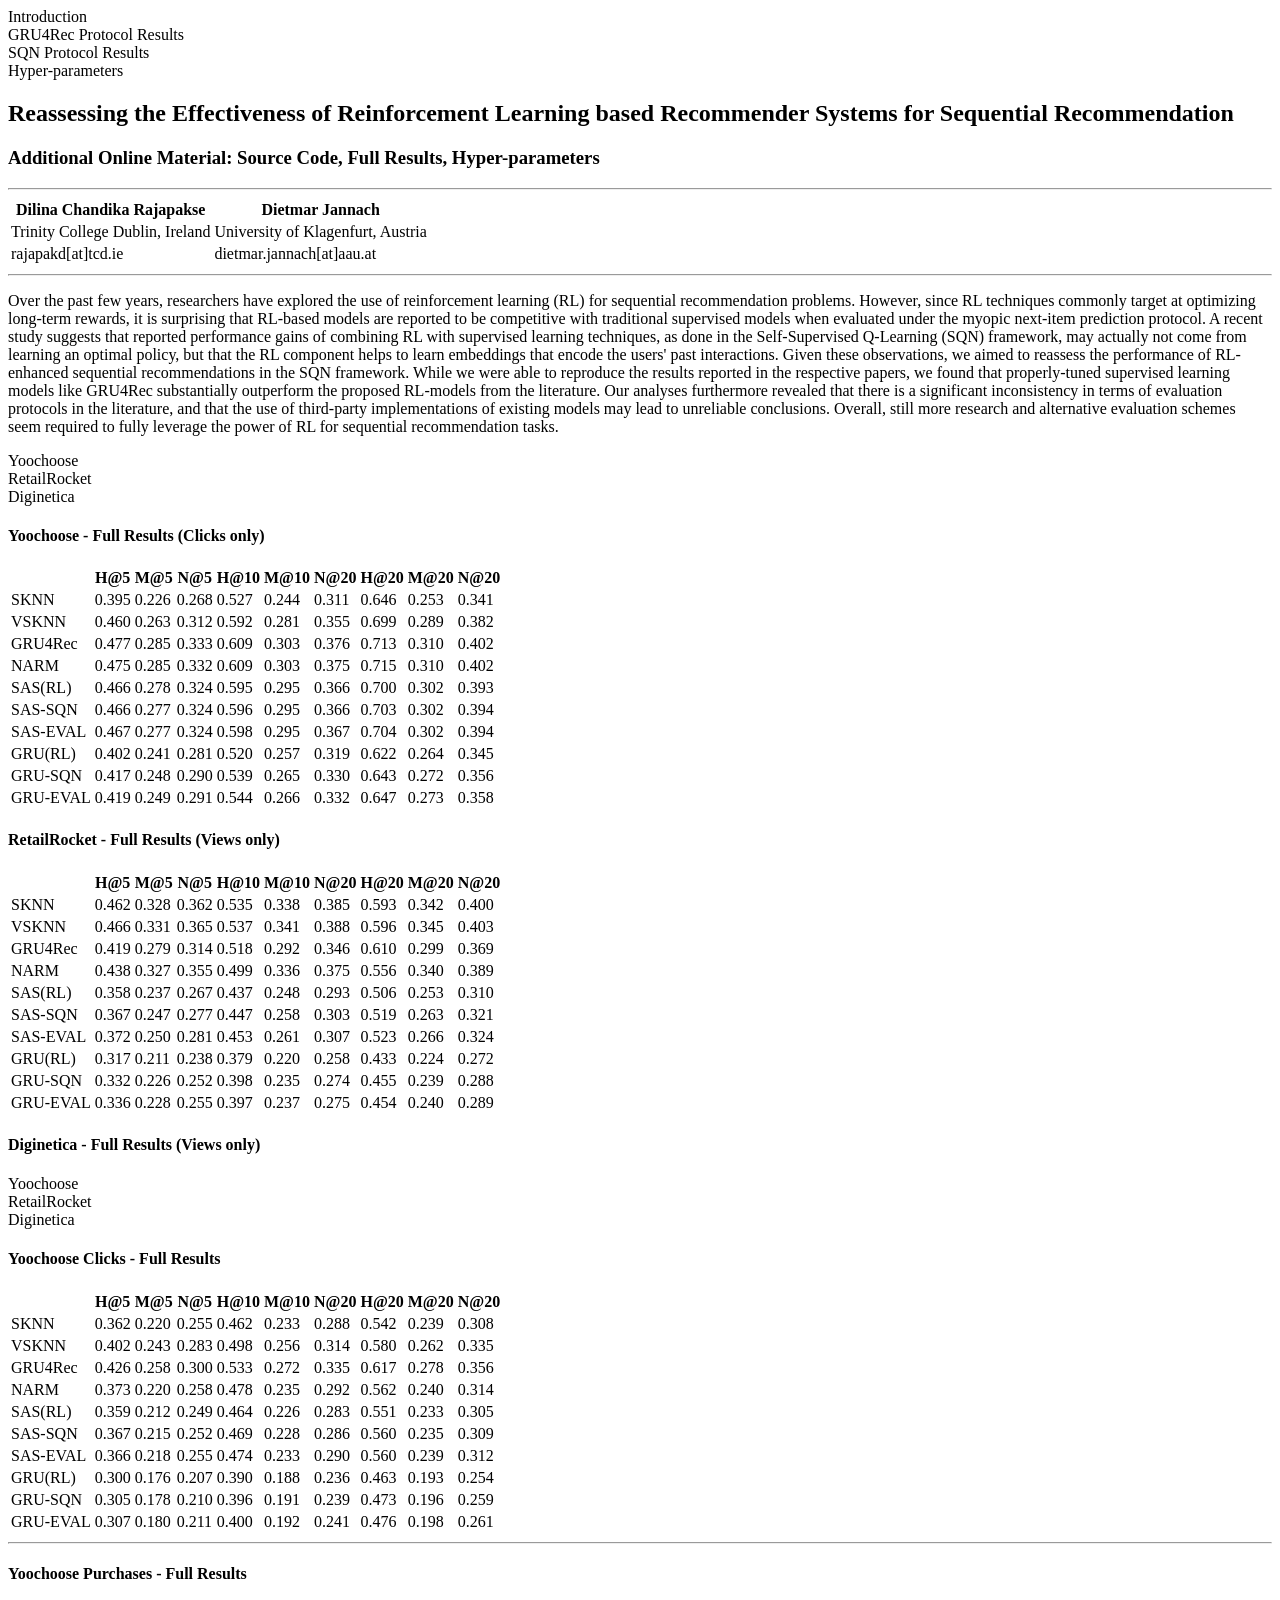
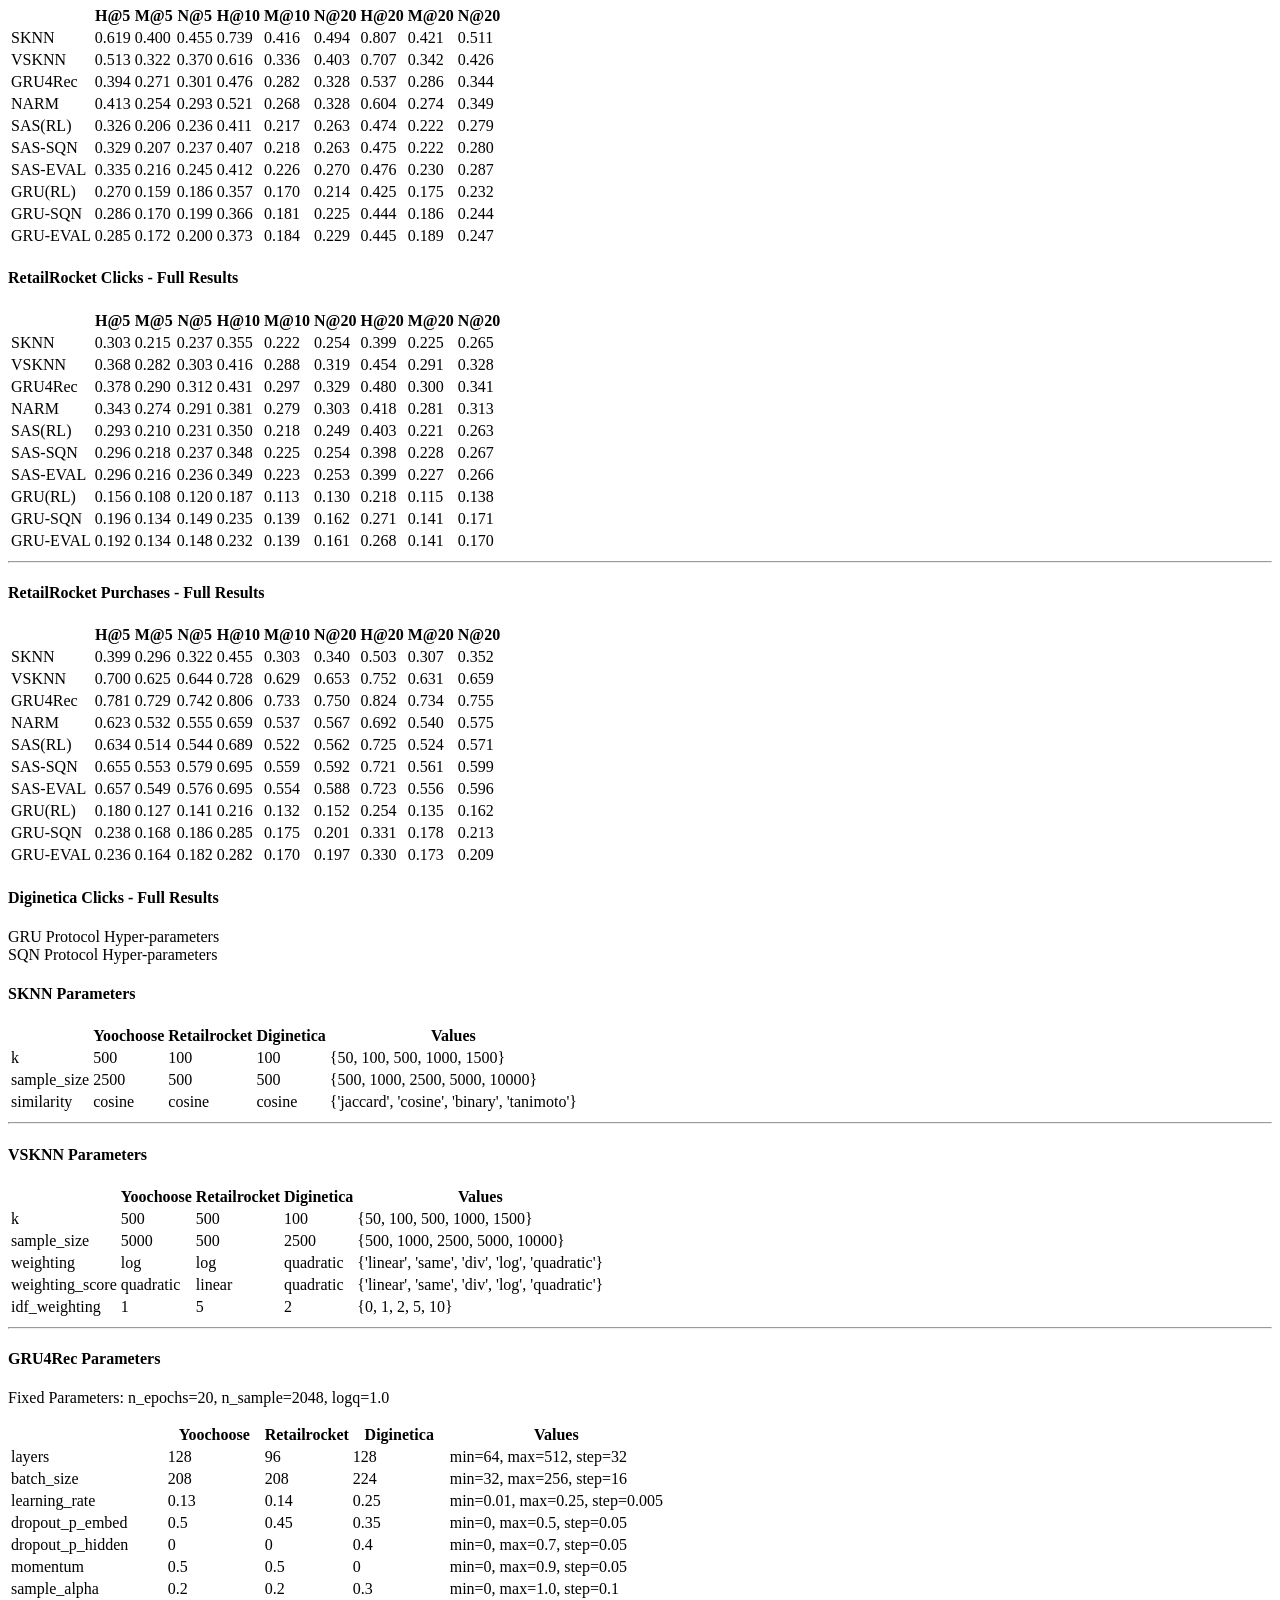
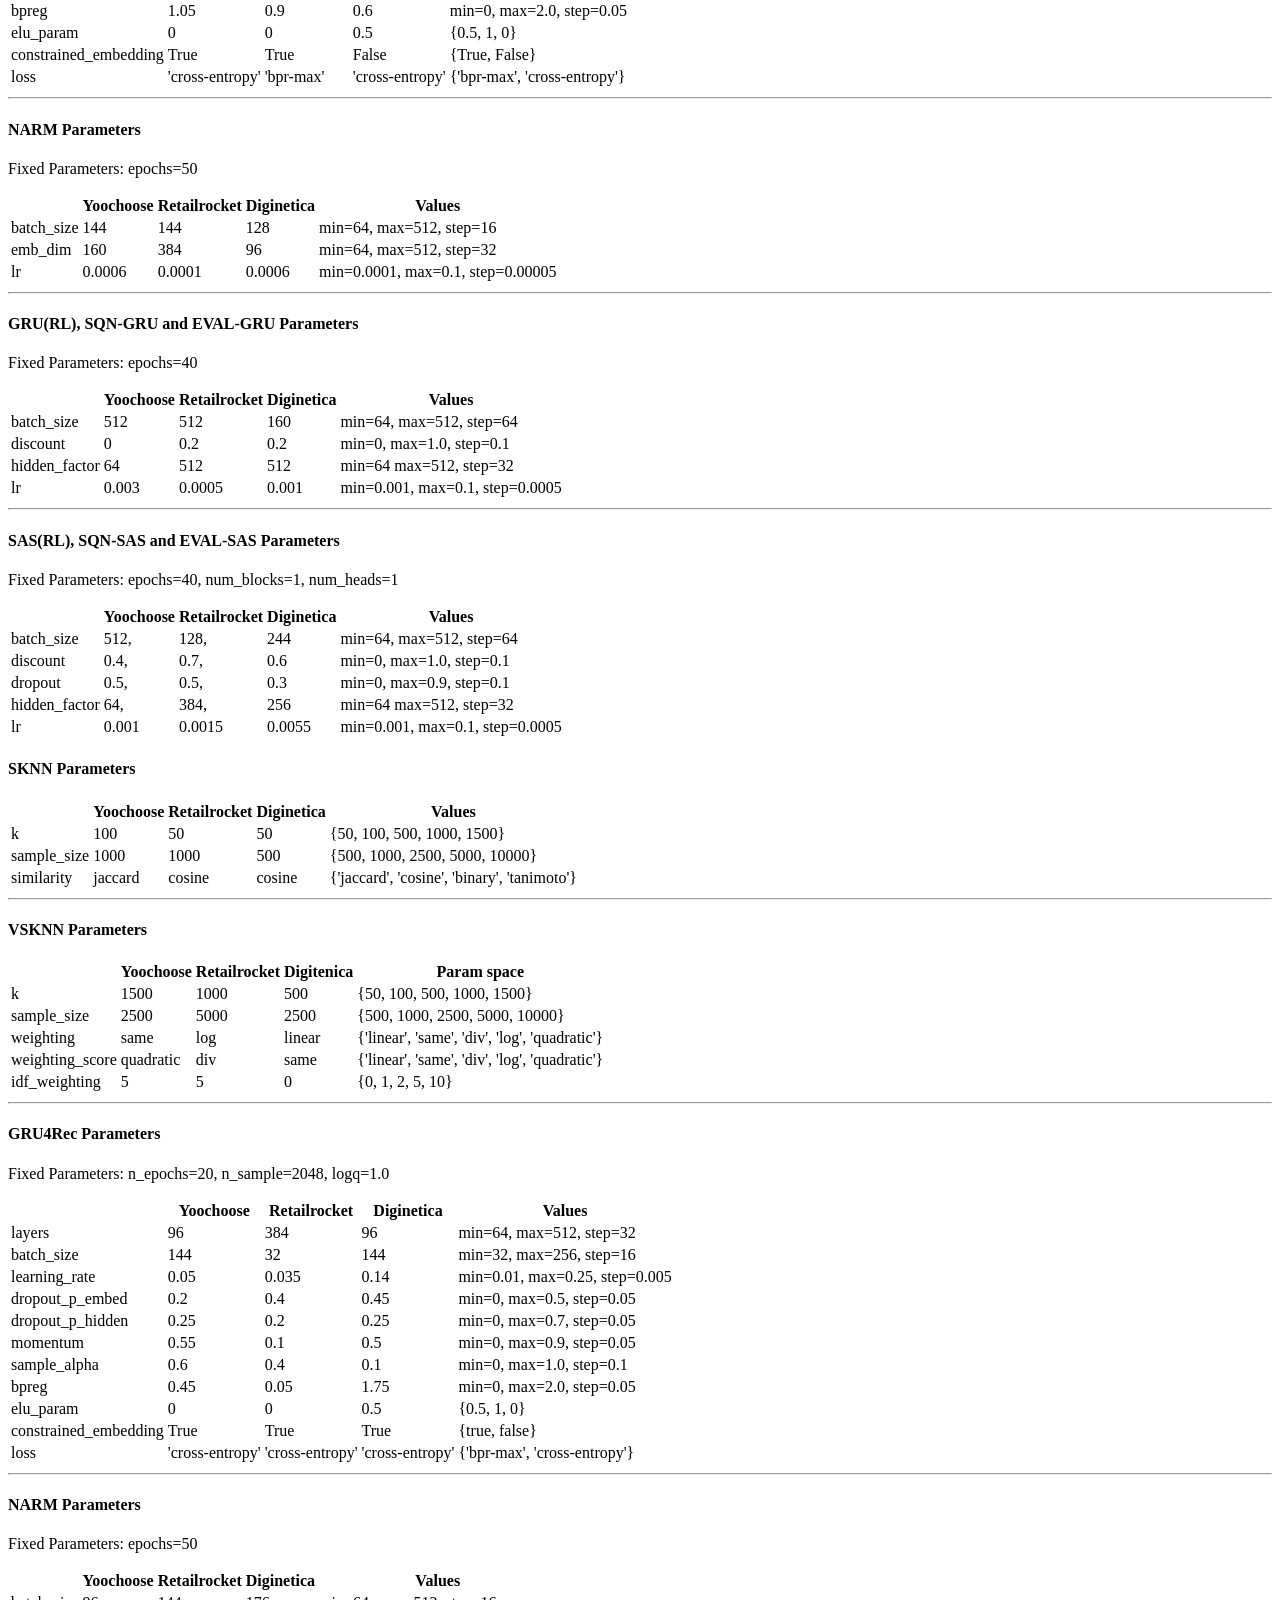
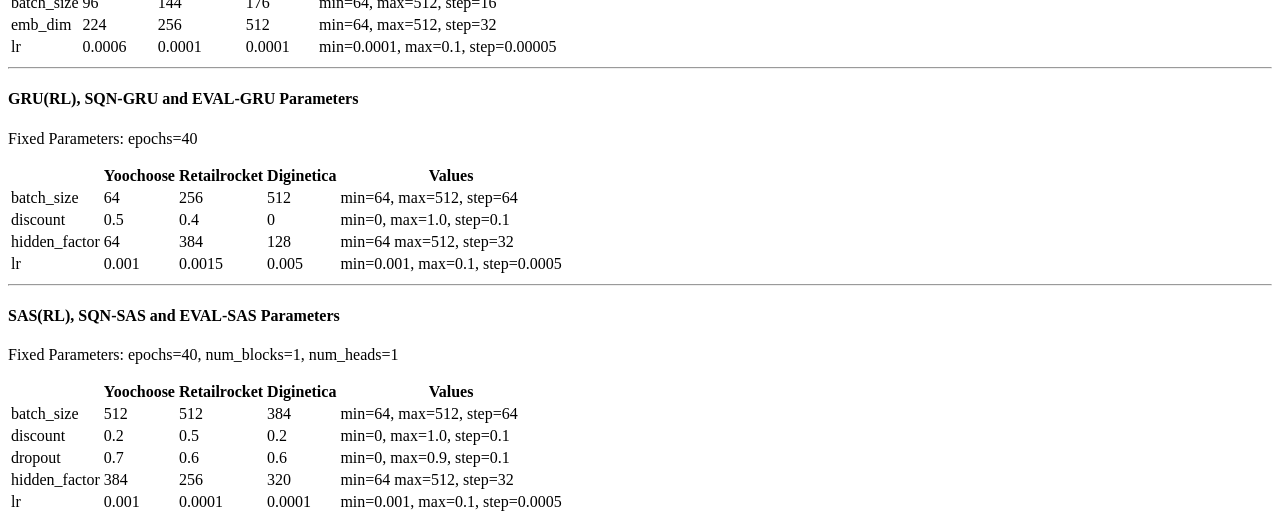
==== docs/index.html @ 5337a905 "update to webpage" ====
<!DOCTYPE html>
<html lang="en">
<head>
    <meta charset="UTF-8">
    <meta name="viewport" content="width=device-width, initial-scale=1.0">
    <title>SIGIR 2025 - Additional Online Material</title>
    <link rel="stylesheet" href="css/styles.css">
    <style>
        
    </style>
</head>
<body>
    <div class="parent-tab">
        <div class="parent-tablink active" onclick="openParentTab(event, 'intro')">Introduction</div>
        <div class="parent-tablink" onclick="openParentTab(event, 'gru-results')">GRU4Rec Protocol Results</div>
        <div class="parent-tablink" onclick="openParentTab(event, 'sqn-results')">SQN Protocol Results</div>
        <div class="parent-tablink" onclick="openParentTab(event, 'hyper-params')">Hyper-parameters</div>
    </div>


    <div id="intro" class="content active">
        <h2 class="paper-title">Reassessing the Effectiveness of Reinforcement Learning based Recommender Systems for Sequential Recommendation</h2>
        
        <h3 class="sub-title">
            Additional Online Material: Source Code, Full Results, Hyper-parameters
        </h3>

        <hr>

        <table class="auth"><thead>
            <tr>
            <th class="auth-name">Dilina Chandika Rajapakse</th>
            <th class="auth-name">Dietmar Jannach</th>
            </tr></thead>
        <tbody>
            <tr>
            <td class="auth-uni">Trinity College Dublin, Ireland</td>
            <td class="auth-uni">University of Klagenfurt, Austria</td>
            </tr>
            <tr>
            <td class="auth-em">rajapakd[at]tcd.ie</td>
            <td class="auth-em">dietmar.jannach[at]aau.at</td>
            </tr>
        </tbody>
        </table>

        <hr>

        <p class="abstract">
            Over the past few years, researchers have explored the use of reinforcement learning (RL) for sequential recommendation problems. However, since RL techniques commonly target at optimizing long-term rewards, it is surprising that RL-based models are reported to be competitive with traditional supervised models when evaluated under the myopic next-item prediction protocol. A recent study suggests that reported performance gains of combining RL with supervised learning techniques, as done in the Self-Supervised Q-Learning (SQN) framework, may actually not come from learning an optimal policy, but that the RL component helps to learn embeddings that encode the users' past interactions. Given these observations, we aimed to reassess the performance of RL-enhanced sequential recommendations in the SQN framework. While we were able to reproduce the results reported in the respective papers, we found that properly-tuned supervised learning models like GRU4Rec substantially outperform the proposed RL-models from the literature. Our analyses furthermore revealed that there is a significant inconsistency in terms of evaluation protocols in the literature, and that the use of third-party implementations of existing models may lead to unreliable conclusions. Overall, still more research and alternative evaluation schemes seem required to fully leverage the power of RL for sequential recommendation tasks.
        </p>
    </div>

    <div id="gru-results" class="content">
        <div class="tab">
            <div class="tablink active" onclick="openTab(event, 'tbl-rc15-gru')">Yoochoose</div>
            <div class="tablink" onclick="openTab(event, 'tbl-retail-gru')">RetailRocket</div>
            <div class="tablink" onclick="openTab(event, 'tbl-digi-gru')">Diginetica</div>
        </div>
        
        <div id="tbl-rc15-gru" class="sub-content active">
            <h4>Yoochoose - Full Results (Clicks only)</h4>
            <table class="res"><thead><tr><th></th><th>H@5</th><th>M@5</th><th>N@5</th><th>H@10</th><th>M@10</th><th>N@20</th><th>H@20</th><th>M@20</th><th>N@20</th></tr></thead><tbody><tr><td>SKNN</td><td>0.395</td><td>0.226</td><td>0.268</td><td>0.527</td><td>0.244</td><td>0.311</td><td>0.646</td><td>0.253</td><td>0.341</td></tr><tr><td>VSKNN</td><td>0.460</td><td>0.263</td><td>0.312</td><td>0.592</td><td>0.281</td><td>0.355</td><td>0.699</td><td>0.289</td><td>0.382</td></tr><tr><td>GRU4Rec</td><td>0.477</td><td>0.285</td><td>0.333</td><td>0.609</td><td>0.303</td><td>0.376</td><td>0.713</td><td>0.310</td><td>0.402</td></tr><tr><td>NARM</td><td>0.475</td><td>0.285</td><td>0.332</td><td>0.609</td><td>0.303</td><td>0.375</td><td>0.715</td><td>0.310</td><td>0.402</td></tr><tr><td>SAS(RL)</td><td>0.466</td><td>0.278</td><td>0.324</td><td>0.595</td><td>0.295</td><td>0.366</td><td>0.700</td><td>0.302</td><td>0.393</td></tr>
                <tr><td>SAS-SQN</td><td>0.466</td><td>0.277</td><td>0.324</td><td>0.596</td><td>0.295</td><td>0.366</td><td>0.703</td><td>0.302</td><td>0.394</td></tr><tr><td>SAS-EVAL</td><td>0.467</td><td>0.277</td><td>0.324</td><td>0.598</td><td>0.295</td><td>0.367</td><td>0.704</td><td>0.302</td><td>0.394</td></tr><tr><td>GRU(RL)</td><td>0.402</td><td>0.241</td><td>0.281</td><td>0.520</td><td>0.257</td><td>0.319</td><td>0.622</td><td>0.264</td><td>0.345</td></tr><tr><td>GRU-SQN</td><td>0.417</td><td>0.248</td><td>0.290</td><td>0.539</td><td>0.265</td><td>0.330</td><td>0.643</td><td>0.272</td><td>0.356</td></tr><tr><td>GRU-EVAL</td><td>0.419</td><td>0.249</td><td>0.291</td><td>0.544</td><td>0.266</td><td>0.332</td><td>0.647</td><td>0.273</td><td>0.358</td></tr></tbody></table>
        </div>
        
        <div id="tbl-retail-gru" class="sub-content">
            <h4>RetailRocket - Full Results (Views only)</h4>
            <table class="res"><thead><tr><th></th><th>H@5</th><th>M@5</th><th>N@5</th><th>H@10</th><th>M@10</th><th>N@20</th><th>H@20</th><th>M@20</th><th>N@20</th></tr></thead><tbody><tr><td>SKNN</td><td>0.462</td><td>0.328</td><td>0.362</td><td>0.535</td><td>0.338</td><td>0.385</td><td>0.593</td><td>0.342</td><td>0.400</td></tr><tr><td>VSKNN</td><td>0.466</td><td>0.331</td><td>0.365</td><td>0.537</td><td>0.341</td><td>0.388</td><td>0.596</td><td>0.345</td><td>0.403</td></tr><tr><td>GRU4Rec</td><td>0.419</td><td>0.279</td><td>0.314</td><td>0.518</td><td>0.292</td><td>0.346</td><td>0.610</td><td>0.299</td><td>0.369</td></tr><tr><td>NARM</td><td>0.438</td><td>0.327</td><td>0.355</td><td>0.499</td><td>0.336</td><td>0.375</td><td>0.556</td><td>0.340</td><td>0.389</td></tr><tr><td>SAS(RL)</td><td>0.358</td><td>0.237</td><td>0.267</td><td>0.437</td><td>0.248</td><td>0.293</td><td>0.506</td><td>0.253</td><td>0.310</td></tr>
                <tr><td>SAS-SQN</td><td>0.367</td><td>0.247</td><td>0.277</td><td>0.447</td><td>0.258</td><td>0.303</td><td>0.519</td><td>0.263</td><td>0.321</td></tr><tr><td>SAS-EVAL</td><td>0.372</td><td>0.250</td><td>0.281</td><td>0.453</td><td>0.261</td><td>0.307</td><td>0.523</td><td>0.266</td><td>0.324</td></tr><tr><td>GRU(RL)</td><td>0.317</td><td>0.211</td><td>0.238</td><td>0.379</td><td>0.220</td><td>0.258</td><td>0.433</td><td>0.224</td><td>0.272</td></tr><tr><td>GRU-SQN</td><td>0.332</td><td>0.226</td><td>0.252</td><td>0.398</td><td>0.235</td><td>0.274</td><td>0.455</td><td>0.239</td><td>0.288</td></tr><tr><td>GRU-EVAL</td><td>0.336</td><td>0.228</td><td>0.255</td><td>0.397</td><td>0.237</td><td>0.275</td><td>0.454</td><td>0.240</td><td>0.289</td></tr></tbody></table>
        </div>

        <div id="tbl-digi-gru" class="sub-content">
            <h4>Diginetica - Full Results (Views only)</h4>
        </div>
    </div>

    <div id="sqn-results" class="content">
        <div class="tab">
            <div class="tablink active" onclick="openTab(event, 'tbl-rc15-sqn')">Yoochoose</div>
            <div class="tablink" onclick="openTab(event, 'tbl-retail-sqn')">RetailRocket</div>
            <div class="tablink" onclick="openTab(event, 'tbl-digi-sqn')">Diginetica</div>
        </div>
        
        <div id="tbl-rc15-sqn" class="sub-content active">
            <h4>Yoochoose Clicks - Full Results</h4>
            <table class="res"><thead><tr><th></th><th>H@5</th><th>M@5</th><th>N@5</th><th>H@10</th><th>M@10</th><th>N@20</th><th>H@20</th><th>M@20</th><th>N@20</th></tr></thead><tbody><tr><td>SKNN</td><td>0.362</td><td>0.220</td><td>0.255</td><td>0.462</td><td>0.233</td><td>0.288</td><td>0.542</td><td>0.239</td><td>0.308</td></tr><tr><td>VSKNN</td><td>0.402</td><td>0.243</td><td>0.283</td><td>0.498</td><td>0.256</td><td>0.314</td><td>0.580</td><td>0.262</td><td>0.335</td></tr><tr><td>GRU4Rec</td><td>0.426</td><td>0.258</td><td>0.300</td><td>0.533</td><td>0.272</td><td>0.335</td><td>0.617</td><td>0.278</td><td>0.356</td></tr><tr><td>NARM</td><td>0.373</td><td>0.220</td><td>0.258</td><td>0.478</td><td>0.235</td><td>0.292</td><td>0.562</td><td>0.240</td><td>0.314</td></tr><tr><td>SAS(RL)</td><td>0.359</td><td>0.212</td><td>0.249</td><td>0.464</td><td>0.226</td><td>0.283</td><td>0.551</td><td>0.233</td><td>0.305</td></tr>
                <tr><td>SAS-SQN</td><td>0.367</td><td>0.215</td><td>0.252</td><td>0.469</td><td>0.228</td><td>0.286</td><td>0.560</td><td>0.235</td><td>0.309</td></tr><tr><td>SAS-EVAL</td><td>0.366</td><td>0.218</td><td>0.255</td><td>0.474</td><td>0.233</td><td>0.290</td><td>0.560</td><td>0.239</td><td>0.312</td></tr><tr><td>GRU(RL)</td><td>0.300</td><td>0.176</td><td>0.207</td><td>0.390</td><td>0.188</td><td>0.236</td><td>0.463</td><td>0.193</td><td>0.254</td></tr><tr><td>GRU-SQN</td><td>0.305</td><td>0.178</td><td>0.210</td><td>0.396</td><td>0.191</td><td>0.239</td><td>0.473</td><td>0.196</td><td>0.259</td></tr><tr><td>GRU-EVAL</td><td>0.307</td><td>0.180</td><td>0.211</td><td>0.400</td><td>0.192</td><td>0.241</td><td>0.476</td><td>0.198</td><td>0.261</td></tr></tbody></table>

            <hr>

            <h4>Yoochoose Purchases - Full Results</h4>
            <table class="res"><thead><tr><th></th><th>H@5</th><th>M@5</th><th>N@5</th><th>H@10</th><th>M@10</th><th>N@20</th><th>H@20</th><th>M@20</th><th>N@20</th></tr></thead><tbody><tr><td>SKNN</td><td>0.619</td><td>0.400</td><td>0.455</td><td>0.739</td><td>0.416</td><td>0.494</td><td>0.807</td><td>0.421</td><td>0.511</td></tr><tr><td>VSKNN</td><td>0.513</td><td>0.322</td><td>0.370</td><td>0.616</td><td>0.336</td><td>0.403</td><td>0.707</td><td>0.342</td><td>0.426</td></tr><tr><td>GRU4Rec</td><td>0.394</td><td>0.271</td><td>0.301</td><td>0.476</td><td>0.282</td><td>0.328</td><td>0.537</td><td>0.286</td><td>0.344</td></tr><tr><td>NARM</td><td>0.413</td><td>0.254</td><td>0.293</td><td>0.521</td><td>0.268</td><td>0.328</td><td>0.604</td><td>0.274</td><td>0.349</td></tr><tr><td>SAS(RL)</td><td>0.326</td><td>0.206</td><td>0.236</td><td>0.411</td><td>0.217</td><td>0.263</td><td>0.474</td><td>0.222</td><td>0.279</td></tr>
                <tr><td>SAS-SQN</td><td>0.329</td><td>0.207</td><td>0.237</td><td>0.407</td><td>0.218</td><td>0.263</td><td>0.475</td><td>0.222</td><td>0.280</td></tr><tr><td>SAS-EVAL</td><td>0.335</td><td>0.216</td><td>0.245</td><td>0.412</td><td>0.226</td><td>0.270</td><td>0.476</td><td>0.230</td><td>0.287</td></tr><tr><td>GRU(RL)</td><td>0.270</td><td>0.159</td><td>0.186</td><td>0.357</td><td>0.170</td><td>0.214</td><td>0.425</td><td>0.175</td><td>0.232</td></tr><tr><td>GRU-SQN</td><td>0.286</td><td>0.170</td><td>0.199</td><td>0.366</td><td>0.181</td><td>0.225</td><td>0.444</td><td>0.186</td><td>0.244</td></tr><tr><td>GRU-EVAL</td><td>0.285</td><td>0.172</td><td>0.200</td><td>0.373</td><td>0.184</td><td>0.229</td><td>0.445</td><td>0.189</td><td>0.247</td></tr></tbody></table>
        </div>
        
        <div id="tbl-retail-sqn" class="sub-content">
            <h4>RetailRocket Clicks - Full Results</h4>

            <table class="res"><thead><tr><th></th><th>H@5</th><th>M@5</th><th>N@5</th><th>H@10</th><th>M@10</th><th>N@20</th><th>H@20</th><th>M@20</th><th>N@20</th></tr></thead><tbody><tr><td>SKNN</td><td>0.303</td><td>0.215</td><td>0.237</td><td>0.355</td><td>0.222</td><td>0.254</td><td>0.399</td><td>0.225</td><td>0.265</td></tr><tr><td>VSKNN</td><td>0.368</td><td>0.282</td><td>0.303</td><td>0.416</td><td>0.288</td><td>0.319</td><td>0.454</td><td>0.291</td><td>0.328</td></tr><tr><td>GRU4Rec</td><td>0.378</td><td>0.290</td><td>0.312</td><td>0.431</td><td>0.297</td><td>0.329</td><td>0.480</td><td>0.300</td><td>0.341</td></tr><tr><td>NARM</td><td>0.343</td><td>0.274</td><td>0.291</td><td>0.381</td><td>0.279</td><td>0.303</td><td>0.418</td><td>0.281</td><td>0.313</td></tr><tr><td>SAS(RL)</td><td>0.293</td><td>0.210</td><td>0.231</td><td>0.350</td><td>0.218</td><td>0.249</td><td>0.403</td><td>0.221</td><td>0.263</td></tr>
                <tr><td>SAS-SQN</td><td>0.296</td><td>0.218</td><td>0.237</td><td>0.348</td><td>0.225</td><td>0.254</td><td>0.398</td><td>0.228</td><td>0.267</td></tr><tr><td>SAS-EVAL</td><td>0.296</td><td>0.216</td><td>0.236</td><td>0.349</td><td>0.223</td><td>0.253</td><td>0.399</td><td>0.227</td><td>0.266</td></tr><tr><td>GRU(RL)</td><td>0.156</td><td>0.108</td><td>0.120</td><td>0.187</td><td>0.113</td><td>0.130</td><td>0.218</td><td>0.115</td><td>0.138</td></tr><tr><td>GRU-SQN</td><td>0.196</td><td>0.134</td><td>0.149</td><td>0.235</td><td>0.139</td><td>0.162</td><td>0.271</td><td>0.141</td><td>0.171</td></tr><tr><td>GRU-EVAL</td><td>0.192</td><td>0.134</td><td>0.148</td><td>0.232</td><td>0.139</td><td>0.161</td><td>0.268</td><td>0.141</td><td>0.170</td></tr></tbody></table>

            <hr>

            <h4>RetailRocket Purchases - Full Results</h4>

            <table class="res"><thead><tr><th></th><th>H@5</th><th>M@5</th><th>N@5</th><th>H@10</th><th>M@10</th><th>N@20</th><th>H@20</th><th>M@20</th><th>N@20</th></tr></thead><tbody><tr><td>SKNN</td><td>0.399</td><td>0.296</td><td>0.322</td><td>0.455</td><td>0.303</td><td>0.340</td><td>0.503</td><td>0.307</td><td>0.352</td></tr><tr><td>VSKNN</td><td>0.700</td><td>0.625</td><td>0.644</td><td>0.728</td><td>0.629</td><td>0.653</td><td>0.752</td><td>0.631</td><td>0.659</td></tr><tr><td>GRU4Rec</td><td>0.781</td><td>0.729</td><td>0.742</td><td>0.806</td><td>0.733</td><td>0.750</td><td>0.824</td><td>0.734</td><td>0.755</td></tr><tr><td>NARM</td><td>0.623</td><td>0.532</td><td>0.555</td><td>0.659</td><td>0.537</td><td>0.567</td><td>0.692</td><td>0.540</td><td>0.575</td></tr><tr><td>SAS(RL)</td><td>0.634</td><td>0.514</td><td>0.544</td><td>0.689</td><td>0.522</td><td>0.562</td><td>0.725</td><td>0.524</td><td>0.571</td></tr>
                <tr><td>SAS-SQN</td><td>0.655</td><td>0.553</td><td>0.579</td><td>0.695</td><td>0.559</td><td>0.592</td><td>0.721</td><td>0.561</td><td>0.599</td></tr><tr><td>SAS-EVAL</td><td>0.657</td><td>0.549</td><td>0.576</td><td>0.695</td><td>0.554</td><td>0.588</td><td>0.723</td><td>0.556</td><td>0.596</td></tr><tr><td>GRU(RL)</td><td>0.180</td><td>0.127</td><td>0.141</td><td>0.216</td><td>0.132</td><td>0.152</td><td>0.254</td><td>0.135</td><td>0.162</td></tr><tr><td>GRU-SQN</td><td>0.238</td><td>0.168</td><td>0.186</td><td>0.285</td><td>0.175</td><td>0.201</td><td>0.331</td><td>0.178</td><td>0.213</td></tr><tr><td>GRU-EVAL</td><td>0.236</td><td>0.164</td><td>0.182</td><td>0.282</td><td>0.170</td><td>0.197</td><td>0.330</td><td>0.173</td><td>0.209</td></tr></tbody></table>
        </div>

        <div id="tbl-digi-sqn" class="sub-content">
            <h4>Diginetica Clicks - Full Results</h4>
        </div>
    </div>

    <div id="hyper-params" class="content">
        <div class="tab">
            <div class="tablink active" onclick="openTab(event, 'hyp-par-gru')">GRU Protocol Hyper-parameters</div>
            <div class="tablink" onclick="openTab(event, 'hyp-par-sqn')">SQN Protocol Hyper-parameters</div>
        </div>

        <div id="hyp-par-gru" class="sub-content active">
            <h4>SKNN Parameters</h4>
            <table class="hp"><thead><tr><th></th><th>Yoochoose</th><th>Retailrocket</th><th>Diginetica</th><th>Values</th></tr></thead><tbody><tr><td>k</td><td>500</td><td>100</td><td>100</td><td>{50, 100, 500, 1000, 1500}</td></tr><tr><td>sample_size</td><td>2500</td><td>500</td><td>500</td><td>{500, 1000, 2500, 5000, 10000}</td></tr><tr><td>similarity</td><td>cosine</td><td>cosine</td><td>cosine</td><td>{'jaccard', 'cosine', 'binary', 'tanimoto'}</td></tr></tbody></table>

            <hr>

            <h4>VSKNN Parameters</h4>
            <table class="hp"><thead><tr><th></th><th>Yoochoose</th><th>Retailrocket</th><th>Diginetica</th><th>Values</th></tr></thead><tbody><tr><td>k</td><td>500</td><td>500</td><td>100</td><td>{50, 100, 500, 1000, 1500}</td></tr><tr><td>sample_size</td><td>5000</td><td>500</td><td>2500</td><td>{500, 1000, 2500, 5000, 10000}</td></tr><tr><td>weighting</td><td>log</td><td>log</td><td>quadratic</td><td>{'linear', 'same', 'div', 'log', 'quadratic'}</td></tr><tr><td>weighting_score</td><td>quadratic</td><td>linear</td><td>quadratic</td><td>{'linear', 'same', 'div', 'log', 'quadratic'}</td></tr><tr><td>idf_weighting</td><td>1</td><td>5</td><td>2</td><td>{0, 1, 2, 5, 10}</td></tr></tbody></table>
            
            <hr>

            <h4>GRU4Rec Parameters</h4>
            <p class="param-text">Fixed Parameters: n_epochs=20, n_sample=2048, logq=1.0</p> 
            <table class="hp"><thead><tr><th></th><th>Yoochoose</th><th>Retailrocket</th><th>Diginetica</th><th>Values</th></tr></thead><tbody><tr><td>layers</td><td>128</td><td>96</td><td>128</td><td>min=64, max=512, step=32</td></tr><tr><td>batch_size</td><td>208</td><td>208</td><td>224</td><td>min=32, max=256, step=16</td></tr><tr><td>learning_rate</td><td>0.13</td><td>0.14</td><td>0.25</td><td>min=0.01, max=0.25, step=0.005</td></tr><tr><td>dropout_p_embed</td><td>0.5</td><td>0.45</td><td>0.35</td><td>min=0, max=0.5, step=0.05</td></tr><tr><td>dropout_p_hidden</td><td>0</td><td>0</td><td>0.4</td><td>min=0, max=0.7, step=0.05</td></tr><tr><td>momentum</td><td>0.5</td><td>0.5</td><td>0</td><td>min=0, max=0.9, step=0.05</td></tr><tr><td>sample_alpha</td><td>0.2</td><td>0.2</td><td>0.3</td><td>min=0, max=1.0, step=0.1</td></tr><tr><td>bpreg</td><td>1.05</td><td>0.9</td><td>0.6</td><td>min=0, max=2.0, step=0.05</td></tr><tr><td>elu_param</td><td>0</td><td>0</td><td>0.5</td><td>{0.5, 1, 0}</td></tr>
                <tr><td>constrained_embedding</td><td>True</td><td>True</td><td>False</td><td>{True, False}</td></tr><tr><td>loss</td><td>'cross-entropy'</td><td>'bpr-max'</td><td>'cross-entropy'</td><td>{'bpr-max', 'cross-entropy'}</td></tr></tbody></table>

            <hr>

            <h4>NARM Parameters</h4>
            <p class="param-text">Fixed Parameters: epochs=50</p> 
            <table class="hp"><thead><tr><th></th><th>Yoochoose</th><th>Retailrocket</th><th>Diginetica</th><th>Values</th></tr></thead><tbody><tr><td>batch_size</td><td>144</td><td>144</td><td>128</td><td>min=64, max=512, step=16</td></tr><tr><td>emb_dim</td><td>160</td><td>384</td><td>96</td><td>min=64, max=512, step=32</td></tr><tr><td>lr</td><td>0.0006</td><td>0.0001</td><td>0.0006</td><td>min=0.0001, max=0.1, step=0.00005</td></tr></tbody></table>
            
            <hr>

            <h4>GRU(RL), SQN-GRU and EVAL-GRU Parameters</h4>
            <p class="param-text">Fixed Parameters: epochs=40</p> 
            <table class="hp"><thead><tr><th></th><th>Yoochoose</th><th>Retailrocket</th><th>Diginetica</th><th>Values</th></tr></thead><tbody><tr><td>batch_size</td><td>512</td><td>512</td><td>160</td><td>min=64, max=512, step=64</td></tr><tr><td>discount</td><td>0</td><td>0.2</td><td>0.2</td><td>min=0, max=1.0, step=0.1</td></tr><tr><td>hidden_factor</td><td>64</td><td>512</td><td>512</td><td>min=64 max=512, step=32</td></tr><tr><td>lr</td><td>0.003</td><td>0.0005</td><td>0.001</td><td>min=0.001, max=0.1, step=0.0005</td></tr></tbody></table>

            <hr>

            <h4>SAS(RL), SQN-SAS and EVAL-SAS Parameters</h4>
            <p class="param-text">Fixed Parameters: epochs=40, num_blocks=1, num_heads=1</p> 
            <table class="hp"><thead><tr><th></th><th>Yoochoose</th><th>Retailrocket</th><th>Diginetica</th><th>Values</th></tr></thead><tbody><tr><td>batch_size</td><td>512,</td><td>128,</td><td>244</td><td>min=64, max=512, step=64</td></tr><tr><td>discount</td><td>0.4,</td><td>0.7,</td><td>0.6</td><td>min=0, max=1.0, step=0.1</td></tr><tr><td>dropout</td><td>0.5,</td><td>0.5,</td><td>0.3</td><td>min=0, max=0.9, step=0.1</td></tr><tr><td>hidden_factor</td><td>64,</td><td>384,</td><td>256</td><td>min=64 max=512, step=32</td></tr><tr><td>lr</td><td>0.001</td><td>0.0015</td><td>0.0055</td><td>min=0.001, max=0.1, step=0.0005</td></tr></tbody></table>

        </div>
        
        <div id="hyp-par-sqn" class="sub-content">
            <h4>SKNN Parameters</h4>
            <table class="hp"><thead><tr><th></th><th>Yoochoose</th><th>Retailrocket</th><th>Diginetica</th><th>Values</th></tr></thead><tbody><tr><td>k</td><td>100</td><td>50</td><td>50</td><td>{50, 100, 500, 1000, 1500}</td></tr><tr><td>sample_size</td><td>1000</td><td>1000</td><td>500</td><td>{500, 1000, 2500, 5000, 10000}</td></tr><tr><td>similarity</td><td>jaccard</td><td>cosine</td><td>cosine</td><td>{'jaccard', 'cosine', 'binary', 'tanimoto'}</td></tr></tbody></table>

            <hr>

            <h4>VSKNN Parameters</h4>
            <table class="hp"><thead><tr><th></th><th>Yoochoose</th><th>Retailrocket</th><th>Digitenica</th><th>Param space</th></tr></thead><tbody><tr><td>k</td><td>1500</td><td>1000</td><td>500</td><td>{50, 100, 500, 1000, 1500}</td></tr><tr><td>sample_size</td><td>2500</td><td>5000</td><td>2500</td><td>{500, 1000, 2500, 5000, 10000}</td></tr><tr><td>weighting</td><td>same</td><td>log</td><td>linear</td><td>{'linear', 'same', 'div', 'log', 'quadratic'}</td></tr><tr><td>weighting_score</td><td>quadratic</td><td>div</td><td>same</td><td>{'linear', 'same', 'div', 'log', 'quadratic'}</td></tr><tr><td>idf_weighting</td><td>5</td><td>5</td><td>0</td><td>{0, 1, 2, 5, 10}</td></tr></tbody></table>
            
            <hr>

            <h4>GRU4Rec Parameters</h4>
            <p class="param-text">Fixed Parameters: n_epochs=20, n_sample=2048, logq=1.0</p> 
            <table class="hp"><thead><tr><th></th><th>Yoochoose</th><th>Retailrocket</th><th>Diginetica</th><th>Values</th></tr></thead><tbody><tr><td>layers</td><td>96</td><td>384</td><td>96</td><td>min=64, max=512, step=32</td></tr><tr><td>batch_size</td><td>144</td><td>32</td><td>144</td><td>min=32, max=256, step=16</td></tr><tr><td>learning_rate</td><td>0.05</td><td>0.035</td><td>0.14</td><td>min=0.01, max=0.25, step=0.005</td></tr><tr><td>dropout_p_embed</td><td>0.2</td><td>0.4</td><td>0.45</td><td>min=0, max=0.5, step=0.05</td></tr><tr><td>dropout_p_hidden</td><td>0.25</td><td>0.2</td><td>0.25</td><td>min=0, max=0.7, step=0.05</td></tr><tr><td>momentum</td><td>0.55</td><td>0.1</td><td>0.5</td><td>min=0, max=0.9, step=0.05</td></tr><tr><td>sample_alpha</td><td>0.6</td><td>0.4</td><td>0.1</td><td>min=0, max=1.0, step=0.1</td></tr><tr><td>bpreg</td><td>0.45</td><td>0.05</td><td>1.75</td><td>min=0, max=2.0, step=0.05</td></tr><tr><td>elu_param</td><td>0</td><td>0</td><td>0.5</td><td>{0.5, 1, 0}</td></tr>
                <tr><td>constrained_embedding</td><td>True</td><td>True</td><td>True</td><td>{true, false}</td></tr><tr><td>loss</td><td>'cross-entropy'</td><td>'cross-entropy'</td><td>'cross-entropy'</td><td>{'bpr-max', 'cross-entropy'}</td></tr></tbody></table>
            
            <hr>

            <h4>NARM Parameters</h4>
            <p class="param-text">Fixed Parameters: epochs=50</p> 
            <table class="hp"><thead><tr><th></th><th>Yoochoose</th><th>Retailrocket</th><th>Diginetica</th><th>Values</th></tr></thead><tbody><tr><td>batch_size</td><td>96</td><td>144</td><td>176</td><td>min=64, max=512, step=16</td></tr><tr><td>emb_dim</td><td>224</td><td>256</td><td>512</td><td>min=64, max=512, step=32</td></tr><tr><td>lr</td><td>0.0006</td><td>0.0001</td><td>0.0001</td><td>min=0.0001, max=0.1, step=0.00005</td></tr></tbody></table>
            
            <hr>

            <h4>GRU(RL), SQN-GRU and EVAL-GRU Parameters</h4>
            <p class="param-text">Fixed Parameters: epochs=40</p> 
            <table class="hp"><thead><tr><th></th><th>Yoochoose</th><th>Retailrocket</th><th>Diginetica</th><th>Values</th></tr></thead><tbody><tr><td>batch_size</td><td>64</td><td>256</td><td>512</td><td>min=64, max=512, step=64</td></tr><tr><td>discount</td><td>0.5</td><td>0.4</td><td>0</td><td>min=0, max=1.0, step=0.1</td></tr><tr><td>hidden_factor</td><td>64</td><td>384</td><td>128</td><td>min=64 max=512, step=32</td></tr><tr><td>lr</td><td>0.001</td><td>0.0015</td><td>0.005</td><td>min=0.001, max=0.1, step=0.0005</td></tr></tbody></table>
            
            <hr>

            <h4>SAS(RL), SQN-SAS and EVAL-SAS Parameters</h4>
            <p class="param-text">Fixed Parameters: epochs=40, num_blocks=1, num_heads=1</p> 
            <table class="hp"><thead><tr><th></th><th>Yoochoose</th><th>Retailrocket</th><th>Diginetica</th><th>Values</th></tr></thead><tbody><tr><td>batch_size</td><td>512</td><td>512</td><td>384</td><td>min=64, max=512, step=64</td></tr><tr><td>discount</td><td>0.2</td><td>0.5</td><td>0.2</td><td>min=0, max=1.0, step=0.1</td></tr><tr><td>dropout</td><td>0.7</td><td>0.6</td><td>0.6</td><td>min=0, max=0.9, step=0.1</td></tr><tr><td>hidden_factor</td><td>384</td><td>256</td><td>320</td><td>min=64 max=512, step=32</td></tr><tr><td>lr</td><td>0.001</td><td>0.0001</td><td>0.0001</td><td>min=0.001, max=0.1, step=0.0005</td></tr></tbody></table>

        </div>
    </div>
    
    <script>
        function openTab(evt, tabName) {
            let i, subContent, tablinks;
            subContent = document.getElementsByClassName("sub-content");
            for (i = 0; i < subContent.length; i++) {
                subContent[i].classList.remove("active");
            }
            tablinks = document.getElementsByClassName("tablink");
            for (i = 0; i < tablinks.length; i++) {
                tablinks[i].classList.remove("active");
            }
            document.getElementById(tabName).classList.add("active");
            evt.currentTarget.classList.add("active");
        }

        function openParentTab(evt, parentTabName) {
            let i, content, parentTablinks;
            content = document.getElementsByClassName("content");
            for (i = 0; i < content.length; i++) {
                content[i].classList.remove("active");
            }
            parentTablinks = document.getElementsByClassName("parent-tablink");
            for (i = 0; i < parentTablinks.length; i++) {
                parentTablinks[i].classList.remove("active");
            }
            document.getElementById(parentTabName).classList.add("active");
            evt.currentTarget.classList.add("active");
        }
    </script>
</body>
</html>
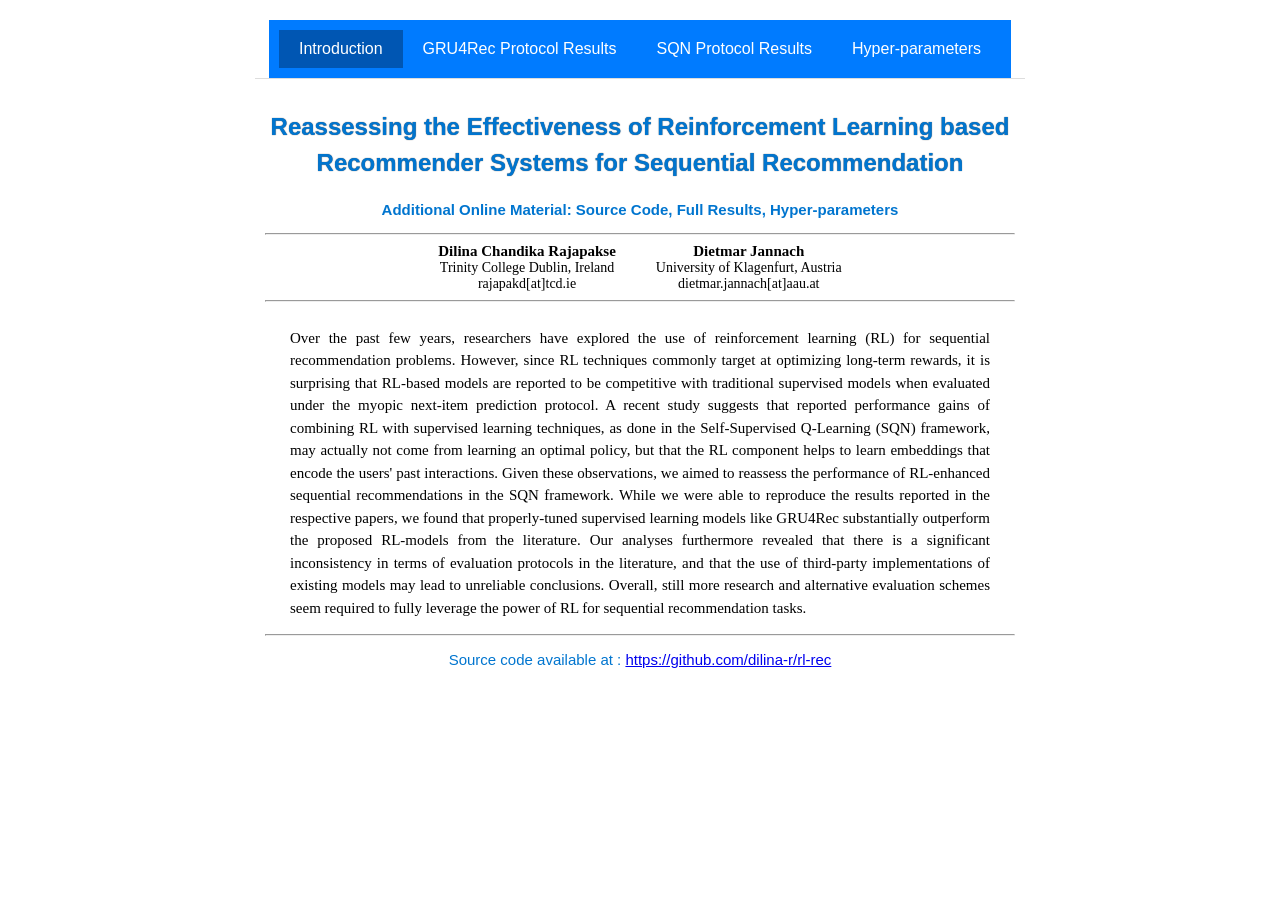
==== commit 5acb747d: "updates to webpage and readme" ====
--- a/docs/index.html
+++ b/docs/index.html
@@ -49,6 +49,10 @@
         <p class="abstract">
             Over the past few years, researchers have explored the use of reinforcement learning (RL) for sequential recommendation problems. However, since RL techniques commonly target at optimizing long-term rewards, it is surprising that RL-based models are reported to be competitive with traditional supervised models when evaluated under the myopic next-item prediction protocol. A recent study suggests that reported performance gains of combining RL with supervised learning techniques, as done in the Self-Supervised Q-Learning (SQN) framework, may actually not come from learning an optimal policy, but that the RL component helps to learn embeddings that encode the users' past interactions. Given these observations, we aimed to reassess the performance of RL-enhanced sequential recommendations in the SQN framework. While we were able to reproduce the results reported in the respective papers, we found that properly-tuned supervised learning models like GRU4Rec substantially outperform the proposed RL-models from the literature. Our analyses furthermore revealed that there is a significant inconsistency in terms of evaluation protocols in the literature, and that the use of third-party implementations of existing models may lead to unreliable conclusions. Overall, still more research and alternative evaluation schemes seem required to fully leverage the power of RL for sequential recommendation tasks.
         </p>
+
+        <hr>
+
+        <p class="sub-title">Source code available at : <a href="https://github.com/dilina-r/rl-rec" target="_blank">https://github.com/dilina-r/rl-rec</a></p>
     </div>
 
     <div id="gru-results" class="content">
@@ -110,6 +114,9 @@
 
         <div id="tbl-digi-sqn" class="sub-content">
             <h4>Diginetica Clicks - Full Results</h4>
+
+            <table class="res"><thead><tr><th></th><th>H@5</th><th>M@5</th><th>N@5</th><th>H@10</th><th>M@10</th><th>N@20</th><th>H@20</th><th>M@20</th><th>N@20</th></tr></thead><tbody><tr><td>SKNN</td><td>0.251</td><td>0.140</td><td>0.168</td><td>0.354</td><td>0.154</td><td>0.201</td><td>0.465</td><td>0.162</td><td>0.229</td></tr><tr><td>VSKNN</td><td>0.247</td><td>0.139</td><td>0.165</td><td>0.349</td><td>0.152</td><td>0.198</td><td>0.465</td><td>0.160</td><td>0.227</td></tr><tr><td>GRU4Rec</td><td>0.261</td><td>0.145</td><td>0.174</td><td>0.376</td><td>0.160</td><td>0.211</td><td>0.504</td><td>0.169</td><td>0.243</td></tr><tr><td>NARM</td><td>0.242</td><td>0.139</td><td>0.164</td><td>0.342</td><td>0.152</td><td>0.197</td><td>0.459</td><td>0.160</td><td>0.226</td></tr><tr><td>SAS(RL)</td><td>0.175</td><td>0.094</td><td>0.114</td><td>0.269</td><td>0.106</td><td>0.144</td><td>0.383</td><td>0.114</td><td>0.173</td></tr>
+                <tr><td>SAS-SQN</td><td>0.178</td><td>0.096</td><td>0.116</td><td>0.271</td><td>0.108</td><td>0.146</td><td>0.386</td><td>0.116</td><td>0.175</td></tr><tr><td>SAS-EVAL</td><td>0.178</td><td>0.096</td><td>0.116</td><td>0.271</td><td>0.108</td><td>0.146</td><td>0.389</td><td>0.116</td><td>0.176</td></tr><tr><td>GRU(RL)</td><td>0.103</td><td>0.055</td><td>0.067</td><td>0.157</td><td>0.062</td><td>0.085</td><td>0.225</td><td>0.067</td><td>0.102</td></tr><tr><td>GRU-SQN</td><td>0.120</td><td>0.064</td><td>0.078</td><td>0.182</td><td>0.072</td><td>0.098</td><td>0.257</td><td>0.077</td><td>0.117</td></tr><tr><td>GRU-EVAL</td><td>0.120</td><td>0.064</td><td>0.078</td><td>0.182</td><td>0.072</td><td>0.098</td><td>0.256</td><td>0.077</td><td>0.117</td></tr></tbody></table>
         </div>
     </div>
 
--- a/docs/css/styles.css
+++ b/docs/css/styles.css
@@ -0,0 +1,245 @@
+body {
+    font-family: Arial, sans-serif;
+    margin: 20px;
+    text-align: center;
+}
+
+.parent-tab,
+.tab {
+    display: flex;
+    justify-content: center;
+    cursor: pointer;
+    background: #007bff;
+    color: white;
+    padding: 10px;
+    /* border: 1px solid #ddd; */
+    border-bottom: 1px #ddd white;
+    margin: 0 auto;
+    width: fit-content;
+}
+
+.tab div,
+.parent-tab div {
+    padding: 10px 20px;
+    /* border-right: 1px solid white; */
+    /* width: 250px;
+    margin-left: auto;
+    margin-right: auto; */
+    
+}
+
+.tab div:last-child,
+.parent-tab div:last-child {
+    border-right: none;
+}
+
+.tab div.active,
+.parent-tab div.active {
+    background: #0056b3;
+    /* width: 750px;
+    margin-left: auto;
+    margin-right: auto; */
+}
+
+.content,
+.sub-content {
+    width: 750px;
+    display: none;
+    padding: 10px;
+    border-top: 1px solid #ddd;
+    margin-left: auto;
+    margin-right: auto;
+    /* border-bottom: 1px solid #000000 white; */
+}
+
+.content.active,
+.sub-content.active {
+    display: block;
+}
+
+table {
+    border-collapse: collapse;
+    margin: 0 auto;
+    table-layout: auto;
+    /* border-top: 1px solid #ddd; */
+}
+
+.styled-table {
+    width: auto;
+}
+
+.styled-table th,
+.styled-table td {
+    border: 1px solid #ddd;
+    padding: 8px;
+    text-align: center;
+    white-space: nowrap;
+}
+
+.styled-table th {
+    background: #f2f2f2;
+}
+
+.sub-div {
+    margin-left: auto;
+    margin-right: auto;
+}
+
+table.hp {
+    border-collapse: collapse;
+    border: none;
+    width: 725px;
+    font-family: Georgia, serif;
+}
+
+.hp th {
+    background-color: #9DE0AD;
+    border: solid 0px #bbb;
+    color: #493F3F;
+    font-size: 14px;
+    font-weight: bold;
+    padding: 5px 10px;
+    text-align: center;
+    vertical-align: bottom;
+}
+
+.hp td {
+    background-color: #e0ffeb;
+    border: solid 0px #bbb;
+    color: #594F4F;
+    font-size: 14px;
+    padding: 5px 10px;
+    text-align: center;
+    vertical-align: bottom;
+    word-break: normal;
+}
+
+.hp td:first-child,
+.hp th:first-child {
+    text-align: left;
+}
+
+/* .hp td:last-child, .hp th:last-child {
+    text-align: left;
+} */
+
+
+.res {
+    border-collapse: collapse;
+    border: none;
+    width: 100%;
+    border-spacing: 0;
+    font-family: Georgia, serif;
+}
+
+.res th {
+    background-color: #a9eeff;
+    /* border: solid 1px #9b9b9b; */
+    color: #00009b;
+    font-size: 14px;
+    font-weight: bold;
+    padding: 4px 10px;
+    text-align: center;
+    vertical-align: bottom;
+}
+
+.res td {
+    background-color: #e2f8ff;
+    /* border: solid 1px #9b9b9b; */
+    color: #010066;
+    font-size: 14px;
+    padding: 4px 10px;
+    text-align: center;
+    vertical-align: bottom;
+}
+
+.res td:first-child, .res th:first-child {
+    text-align: left;
+    font-weight: bold;
+}
+
+
+
+.auth {
+    border: none;
+    border-collapse: collapse;
+    border-spacing: 0;
+}
+
+.auth td {
+    border-style: solid;
+    border-width: 0px;
+    font-family: Arial, sans-serif;
+    font-size: 14px;
+    overflow: hidden;
+    padding: 0px 20px;
+    word-break: normal;
+}
+
+.auth th {
+    border-style: solid;
+    border-width: 0px;
+    font-family: Arial, sans-serif;
+    font-size: 14px;
+    font-weight: normal;
+    overflow: hidden;
+    padding: 0px 20px;
+    word-break: normal;
+}
+
+.auth .auth-uni {
+    font-family: Georgia, serif !important;
+    font-size: 14px;
+    text-align: center;
+    vertical-align: top
+}
+
+.auth .auth-name {
+    border-color: #000000;
+    font-family: Georgia, serif !important;
+    font-size: 15px;
+    font-weight: bold;
+    text-align: center;
+    vertical-align: top
+}
+
+.paper-title {
+    color: #0075cf;
+    pad: 10px;
+    line-height: 1.5;
+    text-shadow: 0px 0px 1px #444444;
+}
+
+.auth .auth-em {
+    border-color: #000000;
+    font-family: Georgia, serif !important;
+    text-align: center;
+    vertical-align: top
+}
+
+.abstract {
+    font-family: Georgia, serif !important;
+    text-align: justify;
+    font-size: 15px;
+    width: 700px;
+    margin-top: 25px;
+    margin-left: auto;
+    margin-right: auto;
+    pad: 10px;
+    line-height: 1.5;
+}
+
+.sub-title {
+    font-size: 15px;
+    text-align: center;
+    color: #0075cf;
+    pad: 10px;
+    border: 5px;
+}
+
+.param-text {
+    font-size: 15px;
+    text-align: center;
+    color: #0d1921;
+
+}
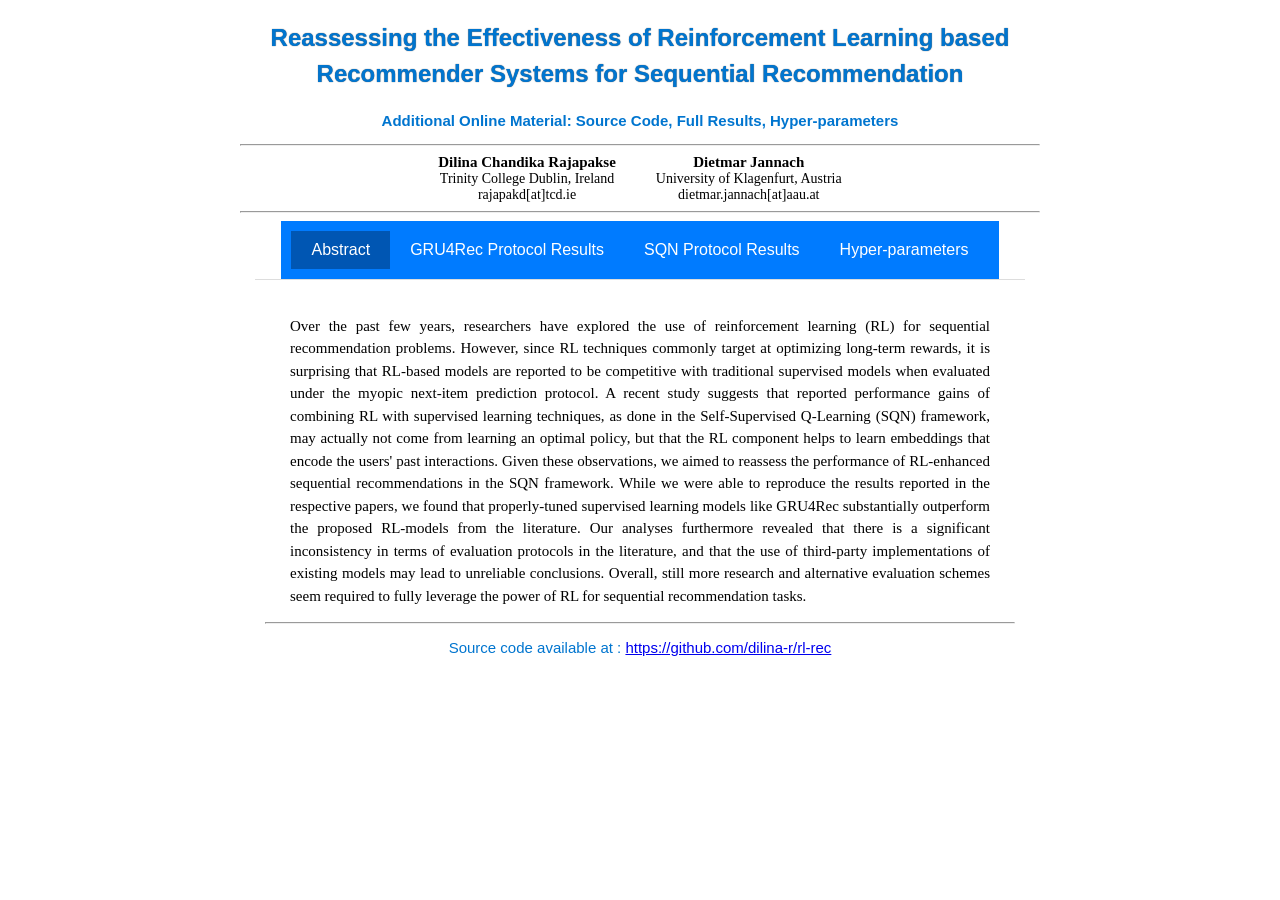
==== commit 64510af2: "updated run_scripts, readme and webpage" ====
--- a/docs/index.html
+++ b/docs/index.html
@@ -10,15 +10,7 @@
     </style>
 </head>
 <body>
-    <div class="parent-tab">
-        <div class="parent-tablink active" onclick="openParentTab(event, 'intro')">Introduction</div>
-        <div class="parent-tablink" onclick="openParentTab(event, 'gru-results')">GRU4Rec Protocol Results</div>
-        <div class="parent-tablink" onclick="openParentTab(event, 'sqn-results')">SQN Protocol Results</div>
-        <div class="parent-tablink" onclick="openParentTab(event, 'hyper-params')">Hyper-parameters</div>
-    </div>
-
-
-    <div id="intro" class="content active">
+    <div class="header">
         <h2 class="paper-title">Reassessing the Effectiveness of Reinforcement Learning based Recommender Systems for Sequential Recommendation</h2>
         
         <h3 class="sub-title">
@@ -46,6 +38,18 @@
 
         <hr>
 
+    </div>
+    <div class="parent-tab">
+        <div class="parent-tablink active" onclick="openParentTab(event, 'intro')">Abstract</div>
+        <div class="parent-tablink" onclick="openParentTab(event, 'gru-results')">GRU4Rec Protocol Results</div>
+        <div class="parent-tablink" onclick="openParentTab(event, 'sqn-results')">SQN Protocol Results</div>
+        <div class="parent-tablink" onclick="openParentTab(event, 'hyper-params')">Hyper-parameters</div>
+    </div>
+
+
+    <div id="intro" class="content active">
+       
+
         <p class="abstract">
             Over the past few years, researchers have explored the use of reinforcement learning (RL) for sequential recommendation problems. However, since RL techniques commonly target at optimizing long-term rewards, it is surprising that RL-based models are reported to be competitive with traditional supervised models when evaluated under the myopic next-item prediction protocol. A recent study suggests that reported performance gains of combining RL with supervised learning techniques, as done in the Self-Supervised Q-Learning (SQN) framework, may actually not come from learning an optimal policy, but that the RL component helps to learn embeddings that encode the users' past interactions. Given these observations, we aimed to reassess the performance of RL-enhanced sequential recommendations in the SQN framework. While we were able to reproduce the results reported in the respective papers, we found that properly-tuned supervised learning models like GRU4Rec substantially outperform the proposed RL-models from the literature. Our analyses furthermore revealed that there is a significant inconsistency in terms of evaluation protocols in the literature, and that the use of third-party implementations of existing models may lead to unreliable conclusions. Overall, still more research and alternative evaluation schemes seem required to fully leverage the power of RL for sequential recommendation tasks.
         </p>
--- a/docs/css/styles.css
+++ b/docs/css/styles.css
@@ -2,6 +2,15 @@
     font-family: Arial, sans-serif;
     margin: 20px;
     text-align: center;
+}
+
+.header {
+    width: 800px;
+    margin-left: auto;
+    margin-right: auto;
+    position: sticky;
+    top: 0px;
+    background-color: white;
 }
 
 .parent-tab,
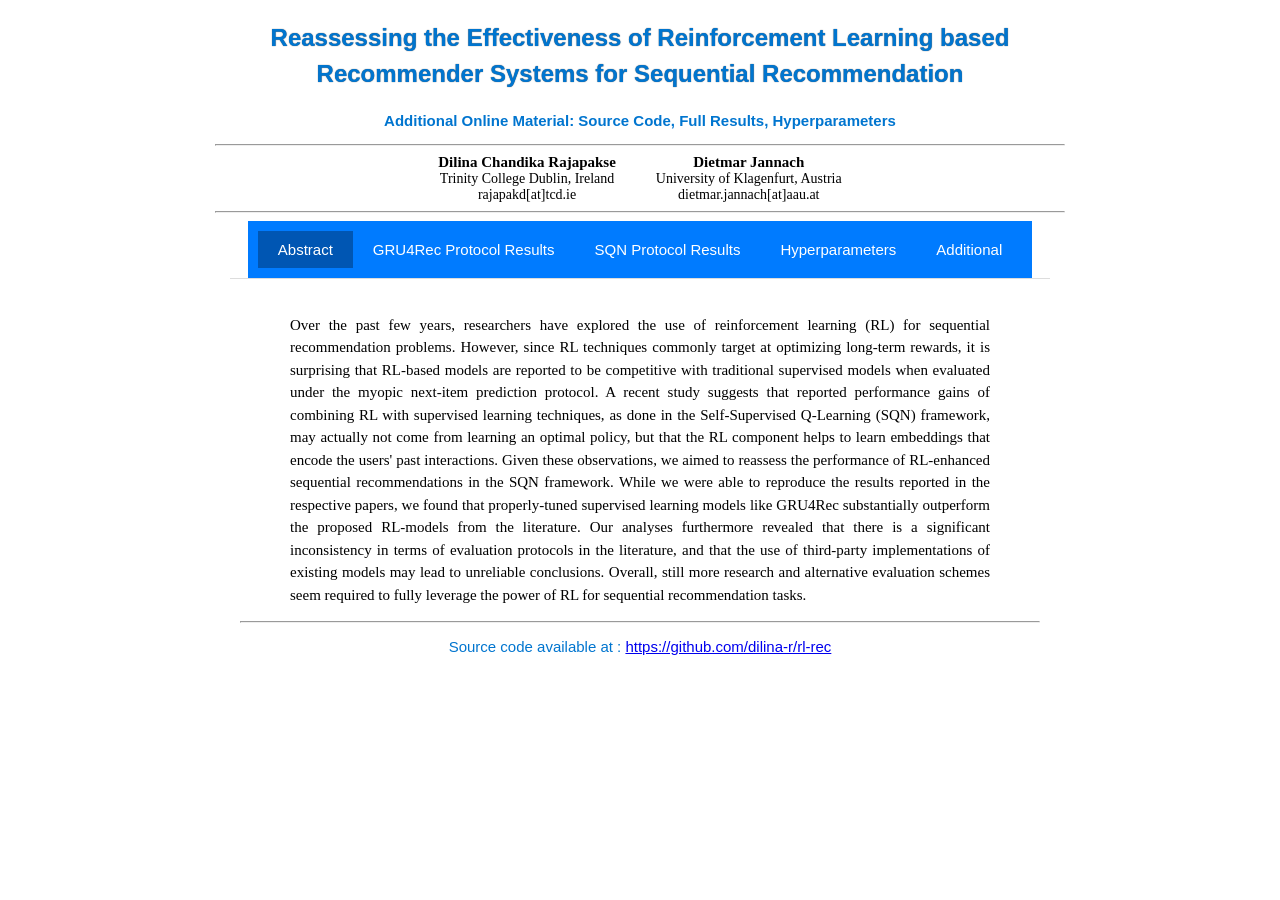
==== commit f99946d9: "updates to readme and webpage" ====
--- a/docs/index.html
+++ b/docs/index.html
@@ -14,7 +14,7 @@
         <h2 class="paper-title">Reassessing the Effectiveness of Reinforcement Learning based Recommender Systems for Sequential Recommendation</h2>
         
         <h3 class="sub-title">
-            Additional Online Material: Source Code, Full Results, Hyper-parameters
+            Additional Online Material: Source Code, Full Results, Hyperparameters
         </h3>
 
         <hr>
@@ -43,7 +43,8 @@
         <div class="parent-tablink active" onclick="openParentTab(event, 'intro')">Abstract</div>
         <div class="parent-tablink" onclick="openParentTab(event, 'gru-results')">GRU4Rec Protocol Results</div>
         <div class="parent-tablink" onclick="openParentTab(event, 'sqn-results')">SQN Protocol Results</div>
-        <div class="parent-tablink" onclick="openParentTab(event, 'hyper-params')">Hyper-parameters</div>
+        <div class="parent-tablink" onclick="openParentTab(event, 'hyper-params')">Hyperparameters</div>
+        <div class="parent-tablink" onclick="openParentTab(event, 'additional')">Additional</div>
     </div>
 
 
@@ -126,8 +127,8 @@
 
     <div id="hyper-params" class="content">
         <div class="tab">
-            <div class="tablink active" onclick="openTab(event, 'hyp-par-gru')">GRU Protocol Hyper-parameters</div>
-            <div class="tablink" onclick="openTab(event, 'hyp-par-sqn')">SQN Protocol Hyper-parameters</div>
+            <div class="tablink active" onclick="openTab(event, 'hyp-par-gru')">GRU Protocol Hyperparameters</div>
+            <div class="tablink" onclick="openTab(event, 'hyp-par-sqn')">SQN Protocol Hyperparameters</div>
         </div>
 
         <div id="hyp-par-gru" class="sub-content active">
@@ -201,6 +202,156 @@
             <table class="hp"><thead><tr><th></th><th>Yoochoose</th><th>Retailrocket</th><th>Diginetica</th><th>Values</th></tr></thead><tbody><tr><td>batch_size</td><td>512</td><td>512</td><td>384</td><td>min=64, max=512, step=64</td></tr><tr><td>discount</td><td>0.2</td><td>0.5</td><td>0.2</td><td>min=0, max=1.0, step=0.1</td></tr><tr><td>dropout</td><td>0.7</td><td>0.6</td><td>0.6</td><td>min=0, max=0.9, step=0.1</td></tr><tr><td>hidden_factor</td><td>384</td><td>256</td><td>320</td><td>min=64 max=512, step=32</td></tr><tr><td>lr</td><td>0.001</td><td>0.0001</td><td>0.0001</td><td>min=0.001, max=0.1, step=0.0005</td></tr></tbody></table>
 
         </div>
+    </div>
+
+
+    <div id="additional" class="content">
+        <div class="tab">
+            <div class="tablink active" onclick="openTab(event, 'icml-repro')">ICML'24 Reproduced Results</div>
+            <div class="tablink" onclick="openTab(event, 'valid-results')">Train without Validation</div>
+        </div>
+        
+        <div id="icml-repro" class="sub-content active">
+            <h4>Reproducing Results from ICML'24 Paper <a href="https://openreview.net/pdf?id=ie3vXkMvRY" target="_blank">Labarca et al.</a></h4>
+
+            <p align="justify">The tables below report our reproduced metrics against the results stated in the ICML'24 paper titled "On the Unexpected Effectiveness of Reinforcement Learning 
+                for Sequential Recommendation". We use the original code, hyperparameters and data provided by the authors.</p>
+            
+            <hr>
+
+            <p align="left"> Reproduced results for <b>Click</b> events, for Yoochoose (RC15) and RetailRocket datasets.</p>
+
+            <table style="border-collapse:collapse;border-color:#93a1a1;border-spacing:0;border:none" class="tg"><thead><tr><th style="background-color:#ffffff;border-color:#000000;border-style:solid;border-width:0px;color:#000000;font-family:Georgia, serif !important;font-size:14px;font-weight:normal;overflow:hidden;padding:4px 20px;text-align:left;vertical-align:bottom;word-break:normal"></th><th style="background-color:#009901;border-color:#000000;border-style:solid;border-width:0px;color:#fdf6e3;font-family:Georgia, serif !important;font-size:14px;font-weight:bold;overflow:hidden;padding:4px 20px;text-align:center;vertical-align:top;word-break:normal" colspan="4">Reproduced Results</th><th style="background-color:#6434fc;border-color:#333333;border-style:solid;border-width:0px;color:#fdf6e3;font-family:Georgia, serif !important;font-size:14px;font-weight:bold;overflow:hidden;padding:4px 20px;text-align:center;vertical-align:top;word-break:normal" colspan="4">ICML'24 Paper results</th></tr></thead>
+                <tbody>
+                <tr><td style="background-color:#ffffff;border-color:#000000;border-style:solid;border-width:0px;color:#002b36;font-family:Georgia, serif !important;font-size:14px;overflow:hidden;padding:4px 20px;text-align:left;vertical-align:bottom;word-break:normal"></td><td style="background-color:#d1ffc1;border-color:#000000;border-style:solid;border-width:0px;color:#002b36;font-family:Georgia, serif !important;font-size:14px;font-weight:bold;overflow:hidden;padding:4px 20px;text-align:center;vertical-align:bottom;word-break:normal" colspan="2">Yoochoose</td><td style="background-color:#d1ffc1;border-color:#000000;border-style:solid;border-width:0px;color:#002b36;font-family:Georgia, serif !important;font-size:14px;font-weight:bold;overflow:hidden;padding:4px 20px;text-align:center;vertical-align:bottom;word-break:normal" colspan="2">RetailRocket</td>
+                <td style="background-color:#e1d9ff;border-color:#333333;border-style:solid;border-width:0px;color:#002b36;font-family:Georgia, serif !important;font-size:14px;font-weight:bold;overflow:hidden;padding:4px 20px;text-align:center;vertical-align:bottom;word-break:normal" colspan="2">Yoochoose</td><td style="background-color:#e1d9ff;border-color:#333333;border-style:solid;border-width:0px;color:#002b36;font-family:Georgia, serif !important;font-size:14px;font-weight:bold;overflow:hidden;padding:4px 20px;text-align:center;vertical-align:bottom;word-break:normal" colspan="2">RetailRocket</td></tr>
+                <tr><td style="background-color:#ffffff;border-color:#000000;border-style:solid;border-width:0px;color:#002b36;font-family:Georgia, serif !important;font-size:14px;overflow:hidden;padding:4px 20px;text-align:left;vertical-align:bottom;word-break:normal"></td><td style="background-color:#d1ffc1;border-color:#000000;border-style:solid;border-width:0px;color:#002b36;font-family:Georgia, serif !important;font-size:14px;font-weight:bold;overflow:hidden;padding:4px 20px;text-align:center;vertical-align:bottom;word-break:normal">H@20</td><td style="background-color:#d1ffc1;border-color:#000000;border-style:solid;border-width:0px;color:#002b36;font-family:Georgia, serif !important;font-size:14px;font-weight:bold;overflow:hidden;padding:4px 20px;text-align:center;vertical-align:bottom;word-break:normal">N@20</td>
+                <td style="background-color:#d1ffc1;border-color:#000000;border-style:solid;border-width:0px;color:#002b36;font-family:Georgia, serif !important;font-size:14px;font-weight:bold;overflow:hidden;padding:4px 20px;text-align:center;vertical-align:top;word-break:normal">H@20</td><td style="background-color:#d1ffc1;border-color:#000000;border-style:solid;border-width:0px;color:#002b36;font-family:Georgia, serif !important;font-size:14px;font-weight:bold;overflow:hidden;padding:4px 20px;text-align:center;vertical-align:top;word-break:normal">N@20</td><td style="background-color:#e1d9ff;border-color:#333333;border-style:solid;border-width:0px;color:#002b36;font-family:Georgia, serif !important;font-size:14px;font-weight:bold;overflow:hidden;padding:4px 20px;text-align:center;vertical-align:top;word-break:normal">H@20</td>
+                <td style="background-color:#e1d9ff;border-color:#333333;border-style:solid;border-width:0px;color:#002b36;font-family:Georgia, serif !important;font-size:14px;font-weight:bold;overflow:hidden;padding:4px 20px;text-align:center;vertical-align:top;word-break:normal">N@20</td><td style="background-color:#e1d9ff;border-color:#333333;border-style:solid;border-width:0px;color:#002b36;font-family:Georgia, serif !important;font-size:14px;font-weight:bold;overflow:hidden;padding:4px 20px;text-align:center;vertical-align:top;word-break:normal">H@20</td><td style="background-color:#e1d9ff;border-color:#333333;border-style:solid;border-width:0px;color:#002b36;font-family:Georgia, serif !important;font-size:14px;font-weight:bold;overflow:hidden;padding:4px 20px;text-align:center;vertical-align:top;word-break:normal">N@20</td></tr>
+                <tr><td style="background-color:#ffffff;border-color:#000000;border-style:solid;border-width:0px;color:#002b36;font-family:Georgia, serif !important;font-size:14px;font-weight:bold;overflow:hidden;padding:4px 20px;text-align:left;vertical-align:bottom;word-break:normal">SAS</td><td style="background-color:#d1ffc1;border-color:#000000;border-style:solid;border-width:0px;color:#002b36;font-family:Georgia, serif !important;font-size:14px;overflow:hidden;padding:4px 20px;text-align:center;vertical-align:bottom;word-break:normal">0.494</td><td style="background-color:#d1ffc1;border-color:#000000;border-style:solid;border-width:0px;color:#002b36;font-family:Georgia, serif !important;font-size:14px;overflow:hidden;padding:4px 20px;text-align:center;vertical-align:bottom;word-break:normal">0.276</td>
+                <td style="background-color:#d1ffc1;border-color:#000000;border-style:solid;border-width:0px;color:#002b36;font-family:Georgia, serif !important;font-size:14px;overflow:hidden;padding:4px 20px;text-align:center;vertical-align:bottom;word-break:normal">0.233</td><td style="background-color:#d1ffc1;border-color:#000000;border-style:solid;border-width:0px;color:#002b36;font-family:Georgia, serif !important;font-size:14px;overflow:hidden;padding:4px 20px;text-align:center;vertical-align:bottom;word-break:normal">0.145</td><td style="background-color:#e1d9ff;border-color:#333333;border-style:solid;border-width:0px;color:#002b36;font-family:Georgia, serif !important;font-size:14px;overflow:hidden;padding:4px 20px;text-align:center;vertical-align:bottom;word-break:normal">0.496</td>
+                <td style="background-color:#e1d9ff;border-color:#333333;border-style:solid;border-width:0px;color:#002b36;font-family:Georgia, serif !important;font-size:14px;overflow:hidden;padding:4px 20px;text-align:center;vertical-align:bottom;word-break:normal">0.275</td><td style="background-color:#e1d9ff;border-color:#333333;border-style:solid;border-width:0px;color:#002b36;font-family:Georgia, serif !important;font-size:14px;overflow:hidden;padding:4px 20px;text-align:center;vertical-align:bottom;word-break:normal">0.231</td><td style="background-color:#e1d9ff;border-color:#333333;border-style:solid;border-width:0px;color:#002b36;font-family:Georgia, serif !important;font-size:14px;overflow:hidden;padding:4px 20px;text-align:center;vertical-align:bottom;word-break:normal">0.145</td></tr>
+                <tr><td style="background-color:#ffffff;border-color:#000000;border-style:solid;border-width:0px;color:#002b36;font-family:Georgia, serif !important;font-size:14px;font-weight:bold;overflow:hidden;padding:4px 20px;text-align:left;vertical-align:bottom;word-break:normal">SQN-SAS</td><td style="background-color:#d1ffc1;border-color:#000000;border-style:solid;border-width:0px;color:#002b36;font-family:Georgia, serif !important;font-size:14px;overflow:hidden;padding:4px 20px;text-align:center;vertical-align:bottom;word-break:normal">0.498</td><td style="background-color:#d1ffc1;border-color:#000000;border-style:solid;border-width:0px;color:#002b36;font-family:Georgia, serif !important;font-size:14px;overflow:hidden;padding:4px 20px;text-align:center;vertical-align:bottom;word-break:normal">0.273</td>
+                <td style="background-color:#d1ffc1;border-color:#000000;border-style:solid;border-width:0px;color:#002b36;font-family:Georgia, serif !important;font-size:14px;font-weight:bold;overflow:hidden;padding:4px 20px;text-align:center;vertical-align:bottom;word-break:normal">0.260</td><td style="background-color:#d1ffc1;border-color:#000000;border-style:solid;border-width:0px;color:#002b36;font-family:Georgia, serif !important;font-size:14px;font-weight:bold;overflow:hidden;padding:4px 20px;text-align:center;vertical-align:bottom;word-break:normal">0.161</td><td style="background-color:#e1d9ff;border-color:#333333;border-style:solid;border-width:0px;color:#002b36;font-family:Georgia, serif !important;font-size:14px;font-weight:bold;overflow:hidden;padding:4px 20px;text-align:center;vertical-align:bottom;word-break:normal">0.505</td>
+                <td style="background-color:#e1d9ff;border-color:#333333;border-style:solid;border-width:0px;color:#002b36;font-family:Georgia, serif !important;font-size:14px;font-weight:bold;overflow:hidden;padding:4px 20px;text-align:center;vertical-align:bottom;word-break:normal">0.280</td><td style="background-color:#e1d9ff;border-color:#333333;border-style:solid;border-width:0px;color:#002b36;font-family:Georgia, serif !important;font-size:14px;font-weight:bold;overflow:hidden;padding:4px 20px;text-align:center;vertical-align:bottom;word-break:normal">0.260</td><td style="background-color:#e1d9ff;border-color:#333333;border-style:solid;border-width:0px;color:#002b36;font-family:Georgia, serif !important;font-size:14px;font-weight:bold;overflow:hidden;padding:4px 20px;text-align:center;vertical-align:bottom;word-break:normal">0.162</td></tr>
+                <tr><td style="background-color:#ffffff;border-color:#000000;border-style:solid;border-width:0px;color:#002b36;font-family:Georgia, serif !important;font-size:14px;font-weight:bold;overflow:hidden;padding:4px 20px;text-align:left;vertical-align:bottom;word-break:normal">EVAL-SAS</td><td style="background-color:#d1ffc1;border-color:#000000;border-style:solid;border-width:0px;color:#002b36;font-family:Georgia, serif !important;font-size:14px;font-weight:bold;overflow:hidden;padding:4px 20px;text-align:center;vertical-align:bottom;word-break:normal">0.508</td><td style="background-color:#d1ffc1;border-color:#000000;border-style:solid;border-width:0px;color:#002b36;font-family:Georgia, serif !important;font-size:14px;font-weight:bold;overflow:hidden;padding:4px 20px;text-align:center;vertical-align:bottom;word-break:normal">0.282</td>
+                <td style="background-color:#d1ffc1;border-color:#000000;border-style:solid;border-width:0px;color:#002b36;font-family:Georgia, serif !important;font-size:14px;overflow:hidden;padding:4px 20px;text-align:center;vertical-align:bottom;word-break:normal">0.257</td><td style="background-color:#d1ffc1;border-color:#000000;border-style:solid;border-width:0px;color:#002b36;font-family:Georgia, serif !important;font-size:14px;overflow:hidden;padding:4px 20px;text-align:center;vertical-align:bottom;word-break:normal">0.159</td><td style="background-color:#e1d9ff;border-color:#333333;border-style:solid;border-width:0px;color:#002b36;font-family:Georgia, serif !important;font-size:14px;overflow:hidden;padding:4px 20px;text-align:center;vertical-align:bottom;word-break:normal">0.502</td>
+                <td style="background-color:#e1d9ff;border-color:#333333;border-style:solid;border-width:0px;color:#002b36;font-family:Georgia, serif !important;font-size:14px;overflow:hidden;padding:4px 20px;text-align:center;vertical-align:bottom;word-break:normal">0.278</td><td style="background-color:#e1d9ff;border-color:#333333;border-style:solid;border-width:0px;color:#002b36;font-family:Georgia, serif !important;font-size:14px;overflow:hidden;padding:4px 20px;text-align:center;vertical-align:bottom;word-break:normal">0.258</td><td style="background-color:#e1d9ff;border-color:#333333;border-style:solid;border-width:0px;color:#002b36;font-family:Georgia, serif !important;font-size:14px;overflow:hidden;padding:4px 20px;text-align:center;vertical-align:bottom;word-break:normal">0.161</td></tr>
+                <tr><td style="background-color:#ffffff;border-color:#000000;border-style:solid;border-width:0px;color:#002b36;font-family:Georgia, serif !important;font-size:14px;font-weight:bold;overflow:hidden;padding:4px 20px;text-align:left;vertical-align:bottom;word-break:normal">GRU</td><td style="background-color:#d1ffc1;border-color:#000000;border-style:solid;border-width:0px;color:#002b36;font-family:Georgia, serif !important;font-size:14px;overflow:hidden;padding:4px 20px;text-align:center;vertical-align:bottom;word-break:normal">0.439</td><td style="background-color:#d1ffc1;border-color:#000000;border-style:solid;border-width:0px;color:#002b36;font-family:Georgia, serif !important;font-size:14px;overflow:hidden;padding:4px 20px;text-align:center;vertical-align:bottom;word-break:normal">0.239</td>
+                <td style="background-color:#d1ffc1;border-color:#000000;border-style:solid;border-width:0px;color:#002b36;font-family:Georgia, serif !important;font-size:14px;overflow:hidden;padding:4px 20px;text-align:center;vertical-align:bottom;word-break:normal">0.175</td><td style="background-color:#d1ffc1;border-color:#000000;border-style:solid;border-width:0px;color:#002b36;font-family:Georgia, serif !important;font-size:14px;overflow:hidden;padding:4px 20px;text-align:center;vertical-align:bottom;word-break:normal">0.108</td><td style="background-color:#e1d9ff;border-color:#333333;border-style:solid;border-width:0px;color:#002b36;font-family:Georgia, serif !important;font-size:14px;overflow:hidden;padding:4px 20px;text-align:center;vertical-align:bottom;word-break:normal">0.427</td>
+                <td style="background-color:#e1d9ff;border-color:#333333;border-style:solid;border-width:0px;color:#002b36;font-family:Georgia, serif !important;font-size:14px;overflow:hidden;padding:4px 20px;text-align:center;vertical-align:bottom;word-break:normal">0.231</td><td style="background-color:#e1d9ff;border-color:#333333;border-style:solid;border-width:0px;color:#002b36;font-family:Georgia, serif !important;font-size:14px;overflow:hidden;padding:4px 20px;text-align:center;vertical-align:bottom;word-break:normal">0.175</td><td style="background-color:#e1d9ff;border-color:#333333;border-style:solid;border-width:0px;color:#002b36;font-family:Georgia, serif !important;font-size:14px;overflow:hidden;padding:4px 20px;text-align:center;vertical-align:bottom;word-break:normal">0.109</td></tr>
+                <tr><td style="background-color:#ffffff;border-color:#000000;border-style:solid;border-width:0px;color:#002b36;font-family:Georgia, serif !important;font-size:14px;font-weight:bold;overflow:hidden;padding:4px 20px;text-align:left;vertical-align:bottom;word-break:normal">SQN-GRU</td><td style="background-color:#d1ffc1;border-color:#000000;border-style:solid;border-width:0px;color:#002b36;font-family:Georgia, serif !important;font-size:14px;overflow:hidden;padding:4px 20px;text-align:center;vertical-align:bottom;word-break:normal">0.458</td><td style="background-color:#d1ffc1;border-color:#000000;border-style:solid;border-width:0px;color:#002b36;font-family:Georgia, serif !important;font-size:14px;overflow:hidden;padding:4px 20px;text-align:center;vertical-align:bottom;word-break:normal">0.252</td>
+                <td style="background-color:#d1ffc1;border-color:#000000;border-style:solid;border-width:0px;color:#002b36;font-family:Georgia, serif !important;font-size:14px;overflow:hidden;padding:4px 20px;text-align:center;vertical-align:bottom;word-break:normal">0.200</td><td style="background-color:#d1ffc1;border-color:#000000;border-style:solid;border-width:0px;color:#002b36;font-family:Georgia, serif !important;font-size:14px;overflow:hidden;padding:4px 20px;text-align:center;vertical-align:bottom;word-break:normal">0.128</td><td style="background-color:#e1d9ff;border-color:#333333;border-style:solid;border-width:0px;color:#002b36;font-family:Georgia, serif !important;font-size:14px;overflow:hidden;padding:4px 20px;text-align:center;vertical-align:bottom;word-break:normal">0.457</td>
+                <td style="background-color:#e1d9ff;border-color:#333333;border-style:solid;border-width:0px;color:#002b36;font-family:Georgia, serif !important;font-size:14px;overflow:hidden;padding:4px 20px;text-align:center;vertical-align:bottom;word-break:normal">0.251</td><td style="background-color:#e1d9ff;border-color:#333333;border-style:solid;border-width:0px;color:#002b36;font-family:Georgia, serif !important;font-size:14px;overflow:hidden;padding:4px 20px;text-align:center;vertical-align:bottom;word-break:normal">0.200</td><td style="background-color:#e1d9ff;border-color:#333333;border-style:solid;border-width:0px;color:#002b36;font-family:Georgia, serif !important;font-size:14px;overflow:hidden;padding:4px 20px;text-align:center;vertical-align:bottom;word-break:normal">0.127</td></tr>
+                <tr><td style="background-color:#ffffff;border-color:#000000;border-style:solid;border-width:0px;color:#002b36;font-family:Georgia, serif !important;font-size:14px;font-weight:bold;overflow:hidden;padding:4px 20px;text-align:left;vertical-align:bottom;word-break:normal">EVAL-GRU</td><td style="background-color:#d1ffc1;border-color:#000000;border-style:solid;border-width:0px;color:#002b36;font-family:Georgia, serif !important;font-size:14px;overflow:hidden;padding:4px 20px;text-align:center;vertical-align:bottom;word-break:normal">0.456</td><td style="background-color:#d1ffc1;border-color:#000000;border-style:solid;border-width:0px;color:#002b36;font-family:Georgia, serif !important;font-size:14px;overflow:hidden;padding:4px 20px;text-align:center;vertical-align:bottom;word-break:normal">0.251</td>
+                <td style="background-color:#d1ffc1;border-color:#000000;border-style:solid;border-width:0px;color:#002b36;font-family:Georgia, serif !important;font-size:14px;overflow:hidden;padding:4px 20px;text-align:center;vertical-align:bottom;word-break:normal">0.201</td><td style="background-color:#d1ffc1;border-color:#000000;border-style:solid;border-width:0px;color:#002b36;font-family:Georgia, serif !important;font-size:14px;overflow:hidden;padding:4px 20px;text-align:center;vertical-align:bottom;word-break:normal">0.128</td><td style="background-color:#e1d9ff;border-color:#333333;border-style:solid;border-width:0px;color:#002b36;font-family:Georgia, serif !important;font-size:14px;overflow:hidden;padding:4px 20px;text-align:center;vertical-align:bottom;word-break:normal">0.457</td>
+                <td style="background-color:#e1d9ff;border-color:#333333;border-style:solid;border-width:0px;color:#002b36;font-family:Georgia, serif !important;font-size:14px;overflow:hidden;padding:4px 20px;text-align:center;vertical-align:bottom;word-break:normal">0.251</td><td style="background-color:#e1d9ff;border-color:#333333;border-style:solid;border-width:0px;color:#002b36;font-family:Georgia, serif !important;font-size:14px;overflow:hidden;padding:4px 20px;text-align:center;vertical-align:bottom;word-break:normal">0.201</td><td style="background-color:#e1d9ff;border-color:#333333;border-style:solid;border-width:0px;color:#002b36;font-family:Georgia, serif !important;font-size:14px;overflow:hidden;padding:4px 20px;text-align:center;vertical-align:bottom;word-break:normal">0.128</td></tr>
+                </tbody></table>
+            
+            <hr>
+
+            <p align="left"> Reproduced results for <b>Purchase/Buy</b> events, for Yoochoose (RC15) and RetailRocket datasets.</p>
+            <table style="border-collapse:collapse;border-color:#93a1a1;border-spacing:0;border:none" class="tg"><thead><tr><th style="background-color:#ffffff;border-color:#000000;border-style:solid;border-width:0px;color:#000000;font-family:Georgia, serif !important;font-size:14px;font-weight:normal;overflow:hidden;padding:4px 20px;text-align:left;vertical-align:bottom;word-break:normal"></th><th style="background-color:#009901;border-color:#000000;border-style:solid;border-width:0px;color:#fdf6e3;font-family:Georgia, serif !important;font-size:14px;font-weight:bold;overflow:hidden;padding:4px 20px;text-align:center;vertical-align:top;word-break:normal" colspan="4">Reproduced Results</th><th style="background-color:#6434fc;border-color:#333333;border-style:solid;border-width:0px;color:#fdf6e3;font-family:Georgia, serif !important;font-size:14px;font-weight:bold;overflow:hidden;padding:4px 20px;text-align:center;vertical-align:top;word-break:normal" colspan="4">ICML'24 Paper results</th></tr></thead>
+                <tbody>
+                <tr><td style="background-color:#ffffff;border-color:#000000;border-style:solid;border-width:0px;color:#002b36;font-family:Georgia, serif !important;font-size:14px;overflow:hidden;padding:4px 20px;text-align:left;vertical-align:bottom;word-break:normal"></td><td style="background-color:#d1ffc1;border-color:#000000;border-style:solid;border-width:0px;color:#002b36;font-family:Georgia, serif !important;font-size:14px;font-weight:bold;overflow:hidden;padding:4px 20px;text-align:center;vertical-align:bottom;word-break:normal" colspan="2">Yoochoose</td><td style="background-color:#d1ffc1;border-color:#000000;border-style:solid;border-width:0px;color:#002b36;font-family:Georgia, serif !important;font-size:14px;font-weight:bold;overflow:hidden;padding:4px 20px;text-align:center;vertical-align:bottom;word-break:normal" colspan="2">RetailRocket</td>
+                <td style="background-color:#e1d9ff;border-color:#333333;border-style:solid;border-width:0px;color:#002b36;font-family:Georgia, serif !important;font-size:14px;font-weight:bold;overflow:hidden;padding:4px 20px;text-align:center;vertical-align:bottom;word-break:normal" colspan="2">Yoochoose</td><td style="background-color:#e1d9ff;border-color:#333333;border-style:solid;border-width:0px;color:#002b36;font-family:Georgia, serif !important;font-size:14px;font-weight:bold;overflow:hidden;padding:4px 20px;text-align:center;vertical-align:bottom;word-break:normal" colspan="2">RetailRocket</td></tr>
+                <tr><td style="background-color:#ffffff;border-color:#000000;border-style:solid;border-width:0px;color:#002b36;font-family:Georgia, serif !important;font-size:14px;overflow:hidden;padding:4px 20px;text-align:left;vertical-align:bottom;word-break:normal"></td><td style="background-color:#d1ffc1;border-color:#000000;border-style:solid;border-width:0px;color:#002b36;font-family:Georgia, serif !important;font-size:14px;font-weight:bold;overflow:hidden;padding:4px 20px;text-align:center;vertical-align:bottom;word-break:normal">H@20</td><td style="background-color:#d1ffc1;border-color:#000000;border-style:solid;border-width:0px;color:#002b36;font-family:Georgia, serif !important;font-size:14px;font-weight:bold;overflow:hidden;padding:4px 20px;text-align:center;vertical-align:bottom;word-break:normal">N@20</td>
+                <td style="background-color:#d1ffc1;border-color:#000000;border-style:solid;border-width:0px;color:#002b36;font-family:Georgia, serif !important;font-size:14px;font-weight:bold;overflow:hidden;padding:4px 20px;text-align:center;vertical-align:top;word-break:normal">H@20</td><td style="background-color:#d1ffc1;border-color:#000000;border-style:solid;border-width:0px;color:#002b36;font-family:Georgia, serif !important;font-size:14px;font-weight:bold;overflow:hidden;padding:4px 20px;text-align:center;vertical-align:top;word-break:normal">N@20</td><td style="background-color:#e1d9ff;border-color:#333333;border-style:solid;border-width:0px;color:#002b36;font-family:Georgia, serif !important;font-size:14px;font-weight:bold;overflow:hidden;padding:4px 20px;text-align:center;vertical-align:top;word-break:normal">H@20</td>
+                <td style="background-color:#e1d9ff;border-color:#333333;border-style:solid;border-width:0px;color:#002b36;font-family:Georgia, serif !important;font-size:14px;font-weight:bold;overflow:hidden;padding:4px 20px;text-align:center;vertical-align:top;word-break:normal">N@20</td><td style="background-color:#e1d9ff;border-color:#333333;border-style:solid;border-width:0px;color:#002b36;font-family:Georgia, serif !important;font-size:14px;font-weight:bold;overflow:hidden;padding:4px 20px;text-align:center;vertical-align:top;word-break:normal">H@20</td><td style="background-color:#e1d9ff;border-color:#333333;border-style:solid;border-width:0px;color:#002b36;font-family:Georgia, serif !important;font-size:14px;font-weight:bold;overflow:hidden;padding:4px 20px;text-align:center;vertical-align:top;word-break:normal">N@20</td></tr>
+                <tr><td style="background-color:#ffffff;border-color:#000000;border-style:solid;border-width:0px;color:#002b36;font-family:Georgia, serif !important;font-size:14px;font-weight:bold;overflow:hidden;padding:4px 20px;text-align:left;vertical-align:bottom;word-break:normal">SAS</td><td style="background-color:#d1ffc1;border-color:#000000;border-style:solid;border-width:0px;color:#002b36;font-family:Georgia, serif !important;font-size:14px;overflow:hidden;padding:4px 20px;text-align:center;vertical-align:bottom;word-break:normal">0.561</td><td style="background-color:#d1ffc1;border-color:#000000;border-style:solid;border-width:0px;color:#002b36;font-family:Georgia, serif !important;font-size:14px;overflow:hidden;padding:4px 20px;text-align:center;vertical-align:bottom;word-break:normal">0.317</td>
+                <td style="background-color:#d1ffc1;border-color:#000000;border-style:solid;border-width:0px;color:#002b36;font-family:Georgia, serif !important;font-size:14px;overflow:hidden;padding:4px 20px;text-align:center;vertical-align:bottom;word-break:normal">0.355</td><td style="background-color:#d1ffc1;border-color:#000000;border-style:solid;border-width:0px;color:#002b36;font-family:Georgia, serif !important;font-size:14px;overflow:hidden;padding:4px 20px;text-align:center;vertical-align:bottom;word-break:normal">0.222</td><td style="background-color:#e1d9ff;border-color:#333333;border-style:solid;border-width:0px;color:#002b36;font-family:Georgia, serif !important;font-size:14px;overflow:hidden;padding:4px 20px;text-align:center;vertical-align:bottom;word-break:normal">0.560</td>
+                <td style="background-color:#e1d9ff;border-color:#333333;border-style:solid;border-width:0px;color:#002b36;font-family:Georgia, serif !important;font-size:14px;overflow:hidden;padding:4px 20px;text-align:center;vertical-align:bottom;word-break:normal">0.315</td><td style="background-color:#e1d9ff;border-color:#333333;border-style:solid;border-width:0px;color:#002b36;font-family:Georgia, serif !important;font-size:14px;overflow:hidden;padding:4px 20px;text-align:center;vertical-align:bottom;word-break:normal">0.351</td><td style="background-color:#e1d9ff;border-color:#333333;border-style:solid;border-width:0px;color:#002b36;font-family:Georgia, serif !important;font-size:14px;overflow:hidden;padding:4px 20px;text-align:center;vertical-align:bottom;word-break:normal">0.218</td></tr>
+                <tr><td style="background-color:#ffffff;border-color:#000000;border-style:solid;border-width:0px;color:#002b36;font-family:Georgia, serif !important;font-size:14px;font-weight:bold;overflow:hidden;padding:4px 20px;text-align:left;vertical-align:bottom;word-break:normal">SQN-SAS</td><td style="background-color:#d1ffc1;border-color:#000000;border-style:solid;border-width:0px;color:#002b36;font-family:Georgia, serif !important;font-size:14px;font-weight:bold;overflow:hidden;padding:4px 20px;text-align:center;vertical-align:bottom;word-break:normal">0.612</td><td style="background-color:#d1ffc1;border-color:#000000;border-style:solid;border-width:0px;color:#002b36;font-family:Georgia, serif !important;font-size:14px;font-weight:bold;overflow:hidden;padding:4px 20px;text-align:center;vertical-align:bottom;word-break:normal">0.341</td>
+                <td style="background-color:#d1ffc1;border-color:#000000;border-style:solid;border-width:0px;color:#002b36;font-family:Georgia, serif !important;font-size:14px;font-weight:bold;overflow:hidden;padding:4px 20px;text-align:center;vertical-align:bottom;word-break:normal">0.430</td><td style="background-color:#d1ffc1;border-color:#000000;border-style:solid;border-width:0px;color:#002b36;font-family:Georgia, serif !important;font-size:14px;font-weight:bold;overflow:hidden;padding:4px 20px;text-align:center;vertical-align:bottom;word-break:normal">0.271</td><td style="background-color:#e1d9ff;border-color:#333333;border-style:solid;border-width:0px;color:#002b36;font-family:Georgia, serif !important;font-size:14px;overflow:hidden;padding:4px 20px;text-align:center;vertical-align:bottom;word-break:normal">0.581</td>
+                <td style="background-color:#e1d9ff;border-color:#333333;border-style:solid;border-width:0px;color:#002b36;font-family:Georgia, serif !important;font-size:14px;overflow:hidden;padding:4px 20px;text-align:center;vertical-align:bottom;word-break:normal">0.327</td><td style="background-color:#e1d9ff;border-color:#333333;border-style:solid;border-width:0px;color:#002b36;font-family:Georgia, serif !important;font-size:14px;font-weight:bold;overflow:hidden;padding:4px 20px;text-align:center;vertical-align:bottom;word-break:normal">0.423</td><td style="background-color:#e1d9ff;border-color:#333333;border-style:solid;border-width:0px;color:#002b36;font-family:Georgia, serif !important;font-size:14px;font-weight:bold;overflow:hidden;padding:4px 20px;text-align:center;vertical-align:bottom;word-break:normal">0.263</td></tr>
+                <tr><td style="background-color:#ffffff;border-color:#000000;border-style:solid;border-width:0px;color:#002b36;font-family:Georgia, serif !important;font-size:14px;font-weight:bold;overflow:hidden;padding:4px 20px;text-align:left;vertical-align:bottom;word-break:normal">EVAL-SAS</td><td style="background-color:#d1ffc1;border-color:#000000;border-style:solid;border-width:0px;color:#002b36;font-family:Georgia, serif !important;font-size:14px;overflow:hidden;padding:4px 20px;text-align:center;vertical-align:bottom;word-break:normal">0.567</td><td style="background-color:#d1ffc1;border-color:#000000;border-style:solid;border-width:0px;color:#002b36;font-family:Georgia, serif !important;font-size:14px;overflow:hidden;padding:4px 20px;text-align:center;vertical-align:bottom;word-break:normal">0.317</td>
+                <td style="background-color:#d1ffc1;border-color:#000000;border-style:solid;border-width:0px;color:#002b36;font-family:Georgia, serif !important;font-size:14px;overflow:hidden;padding:4px 20px;text-align:center;vertical-align:bottom;word-break:normal">0.412</td><td style="background-color:#d1ffc1;border-color:#000000;border-style:solid;border-width:0px;color:#002b36;font-family:Georgia, serif !important;font-size:14px;overflow:hidden;padding:4px 20px;text-align:center;vertical-align:bottom;word-break:normal">0.256</td><td style="background-color:#e1d9ff;border-color:#333333;border-style:solid;border-width:0px;color:#002b36;font-family:Georgia, serif !important;font-size:14px;font-weight:bold;overflow:hidden;padding:4px 20px;text-align:center;vertical-align:bottom;word-break:normal">0.622</td>
+                <td style="background-color:#e1d9ff;border-color:#333333;border-style:solid;border-width:0px;color:#002b36;font-family:Georgia, serif !important;font-size:14px;font-weight:bold;overflow:hidden;padding:4px 20px;text-align:center;vertical-align:bottom;word-break:normal">0.348</td><td style="background-color:#e1d9ff;border-color:#333333;border-style:solid;border-width:0px;color:#002b36;font-family:Georgia, serif !important;font-size:14px;overflow:hidden;padding:4px 20px;text-align:center;vertical-align:bottom;word-break:normal">0.420</td><td style="background-color:#e1d9ff;border-color:#333333;border-style:solid;border-width:0px;color:#002b36;font-family:Georgia, serif !important;font-size:14px;overflow:hidden;padding:4px 20px;text-align:center;vertical-align:bottom;word-break:normal">0.260</td></tr>
+                <tr><td style="background-color:#ffffff;border-color:#000000;border-style:solid;border-width:0px;color:#002b36;font-family:Georgia, serif !important;font-size:14px;font-weight:bold;overflow:hidden;padding:4px 20px;text-align:left;vertical-align:bottom;word-break:normal">GRU</td><td style="background-color:#d1ffc1;border-color:#000000;border-style:solid;border-width:0px;color:#002b36;font-family:Georgia, serif !important;font-size:14px;overflow:hidden;padding:4px 20px;text-align:center;vertical-align:bottom;word-break:normal">0.546</td><td style="background-color:#d1ffc1;border-color:#000000;border-style:solid;border-width:0px;color:#002b36;font-family:Georgia, serif !important;font-size:14px;overflow:hidden;padding:4px 20px;text-align:center;vertical-align:bottom;word-break:normal">0.299</td>
+                <td style="background-color:#d1ffc1;border-color:#000000;border-style:solid;border-width:0px;color:#002b36;font-family:Georgia, serif !important;font-size:14px;overflow:hidden;padding:4px 20px;text-align:center;vertical-align:bottom;word-break:normal">0.235</td><td style="background-color:#d1ffc1;border-color:#000000;border-style:solid;border-width:0px;color:#002b36;font-family:Georgia, serif !important;font-size:14px;overflow:hidden;padding:4px 20px;text-align:center;vertical-align:bottom;word-break:normal">0.145</td><td style="background-color:#e1d9ff;border-color:#333333;border-style:solid;border-width:0px;color:#002b36;font-family:Georgia, serif !important;font-size:14px;overflow:hidden;padding:4px 20px;text-align:center;vertical-align:bottom;word-break:normal">0.561</td>
+                <td style="background-color:#e1d9ff;border-color:#333333;border-style:solid;border-width:0px;color:#002b36;font-family:Georgia, serif !important;font-size:14px;overflow:hidden;padding:4px 20px;text-align:center;vertical-align:bottom;word-break:normal">0.310</td><td style="background-color:#e1d9ff;border-color:#333333;border-style:solid;border-width:0px;color:#002b36;font-family:Georgia, serif !important;font-size:14px;overflow:hidden;padding:4px 20px;text-align:center;vertical-align:bottom;word-break:normal">0.231</td><td style="background-color:#e1d9ff;border-color:#333333;border-style:solid;border-width:0px;color:#002b36;font-family:Georgia, serif !important;font-size:14px;overflow:hidden;padding:4px 20px;text-align:center;vertical-align:bottom;word-break:normal">0.146</td></tr>
+                <tr><td style="background-color:#ffffff;border-color:#000000;border-style:solid;border-width:0px;color:#002b36;font-family:Georgia, serif !important;font-size:14px;font-weight:bold;overflow:hidden;padding:4px 20px;text-align:left;vertical-align:bottom;word-break:normal">SQN-GRU</td><td style="background-color:#d1ffc1;border-color:#000000;border-style:solid;border-width:0px;color:#002b36;font-family:Georgia, serif !important;font-size:14px;overflow:hidden;padding:4px 20px;text-align:center;vertical-align:bottom;word-break:normal">0.576</td><td style="background-color:#d1ffc1;border-color:#000000;border-style:solid;border-width:0px;color:#002b36;font-family:Georgia, serif !important;font-size:14px;overflow:hidden;padding:4px 20px;text-align:center;vertical-align:bottom;word-break:normal">0.324</td>
+                <td style="background-color:#d1ffc1;border-color:#000000;border-style:solid;border-width:0px;color:#002b36;font-family:Georgia, serif !important;font-size:14px;overflow:hidden;padding:4px 20px;text-align:center;vertical-align:bottom;word-break:normal">0.271</td><td style="background-color:#d1ffc1;border-color:#000000;border-style:solid;border-width:0px;color:#002b36;font-family:Georgia, serif !important;font-size:14px;overflow:hidden;padding:4px 20px;text-align:center;vertical-align:bottom;word-break:normal">0.175</td><td style="background-color:#e1d9ff;border-color:#333333;border-style:solid;border-width:0px;color:#002b36;font-family:Georgia, serif !important;font-size:14px;overflow:hidden;padding:4px 20px;text-align:center;vertical-align:bottom;word-break:normal">0.576</td>
+                <td style="background-color:#e1d9ff;border-color:#333333;border-style:solid;border-width:0px;color:#002b36;font-family:Georgia, serif !important;font-size:14px;overflow:hidden;padding:4px 20px;text-align:center;vertical-align:bottom;word-break:normal">0.322</td><td style="background-color:#e1d9ff;border-color:#333333;border-style:solid;border-width:0px;color:#002b36;font-family:Georgia, serif !important;font-size:14px;overflow:hidden;padding:4px 20px;text-align:center;vertical-align:bottom;word-break:normal">0.270</td><td style="background-color:#e1d9ff;border-color:#333333;border-style:solid;border-width:0px;color:#002b36;font-family:Georgia, serif !important;font-size:14px;overflow:hidden;padding:4px 20px;text-align:center;vertical-align:bottom;word-break:normal">0.174</td></tr>
+                <tr><td style="background-color:#ffffff;border-color:#000000;border-style:solid;border-width:0px;color:#002b36;font-family:Georgia, serif !important;font-size:14px;font-weight:bold;overflow:hidden;padding:4px 20px;text-align:left;vertical-align:bottom;word-break:normal">EVAL-GRU</td><td style="background-color:#d1ffc1;border-color:#000000;border-style:solid;border-width:0px;color:#002b36;font-family:Georgia, serif !important;font-size:14px;overflow:hidden;padding:4px 20px;text-align:center;vertical-align:bottom;word-break:normal">0.576</td><td style="background-color:#d1ffc1;border-color:#000000;border-style:solid;border-width:0px;color:#002b36;font-family:Georgia, serif !important;font-size:14px;overflow:hidden;padding:4px 20px;text-align:center;vertical-align:bottom;word-break:normal">0.320</td>
+                <td style="background-color:#d1ffc1;border-color:#000000;border-style:solid;border-width:0px;color:#002b36;font-family:Georgia, serif !important;font-size:14px;overflow:hidden;padding:4px 20px;text-align:center;vertical-align:bottom;word-break:normal">0.269</td><td style="background-color:#d1ffc1;border-color:#000000;border-style:solid;border-width:0px;color:#002b36;font-family:Georgia, serif !important;font-size:14px;overflow:hidden;padding:4px 20px;text-align:center;vertical-align:bottom;word-break:normal">0.172</td><td style="background-color:#e1d9ff;border-color:#333333;border-style:solid;border-width:0px;color:#002b36;font-family:Georgia, serif !important;font-size:14px;overflow:hidden;padding:4px 20px;text-align:center;vertical-align:bottom;word-break:normal">0.578</td>
+                <td style="background-color:#e1d9ff;border-color:#333333;border-style:solid;border-width:0px;color:#002b36;font-family:Georgia, serif !important;font-size:14px;overflow:hidden;padding:4px 20px;text-align:center;vertical-align:bottom;word-break:normal">0.323</td><td style="background-color:#e1d9ff;border-color:#333333;border-style:solid;border-width:0px;color:#002b36;font-family:Georgia, serif !important;font-size:14px;overflow:hidden;padding:4px 20px;text-align:center;vertical-align:bottom;word-break:normal">0.272</td><td style="background-color:#e1d9ff;border-color:#333333;border-style:solid;border-width:0px;color:#002b36;font-family:Georgia, serif !important;font-size:14px;overflow:hidden;padding:4px 20px;text-align:center;vertical-align:bottom;word-break:normal">0.176</td></tr>
+                </tbody></table>
+        
+        </div>
+
+        <div id="valid-results" class="sub-content">
+            <h4>Results when trained without validation sessions</h4>
+
+            <p align="justify">The original implementations of NARM and SQN-framework, dismiss the 'validation' sessions in the final training of the model. 
+                NARM use the validation data to select the best-performing model at each epoch, which is then used in the final performance evaluation. 
+                In the SQN-framework, the models are routinely evaluated with the validation data, but provides no contribution towards the model performance. 
+                We trained the NARM and RL-enhanced models in a similar manner, respective to their original implementations, using our SQN-protocol data splits and tuned hyperparameters.
+                Below we report the results for the Yoochoose and RetailRocket datasets. 
+            </p>
+
+            
+            <table style="border-collapse:collapse;border-spacing:0;border:none" class="tg"><thead><tr><th style="border-color:inherit;border-style:solid;border-width:0px;font-family:Georgia, serif !important;font-size:14px;font-weight:normal;overflow:hidden;padding:5px 20px;text-align:left;vertical-align:bottom;word-break:normal"></th><th style="background-color:#ffcc67;border-color:inherit;border-style:solid;border-width:0px;color:#000000;font-family:Georgia, serif !important;font-size:14px;font-weight:bold;overflow:hidden;padding:5px 20px;text-align:center;vertical-align:bottom;word-break:normal" colspan="4"><span style="font-weight:700;font-style:normal">Yoochoose</span> - Clicks</th><th style="background-color:#fd6864;border-color:inherit;border-style:solid;border-width:0px;color:#000000;font-family:Georgia, serif !important;font-size:14px;font-weight:bold;overflow:hidden;padding:5px 20px;text-align:center;vertical-align:bottom;word-break:normal" colspan="4">Yoochoose - Purchases</th></tr></thead>
+                <tbody>
+                <tr><td style="border-color:inherit;border-style:solid;border-width:0px;font-family:Georgia, serif !important;font-size:14px;overflow:hidden;padding:5px 20px;text-align:left;vertical-align:bottom;word-break:normal"></td><td style="background-color:#ffcc67;border-color:inherit;border-style:solid;border-width:0px;color:#000000;font-family:Georgia, serif !important;font-size:14px;font-weight:bold;overflow:hidden;padding:5px 20px;text-align:center;vertical-align:bottom;word-break:normal">H@10</td><td style="background-color:#ffcc67;border-color:inherit;border-style:solid;border-width:0px;color:#000000;font-family:Georgia, serif !important;font-size:14px;font-weight:bold;overflow:hidden;padding:5px 20px;text-align:center;vertical-align:bottom;word-break:normal">M@10</td>
+                <td style="background-color:#ffcc67;border-color:inherit;border-style:solid;border-width:0px;color:#000000;font-family:Georgia, serif !important;font-size:14px;font-weight:bold;overflow:hidden;padding:5px 20px;text-align:center;vertical-align:bottom;word-break:normal">H@20</td><td style="background-color:#ffcc67;border-color:inherit;border-style:solid;border-width:0px;color:#000000;font-family:Georgia, serif !important;font-size:14px;font-weight:bold;overflow:hidden;padding:5px 20px;text-align:center;vertical-align:bottom;word-break:normal">M@20</td><td style="background-color:#fd6864;border-color:inherit;border-style:solid;border-width:0px;color:#000000;font-family:Georgia, serif !important;font-size:14px;font-weight:bold;overflow:hidden;padding:5px 20px;text-align:center;vertical-align:bottom;word-break:normal">H@10</td>
+                <td style="background-color:#fd6864;border-color:inherit;border-style:solid;border-width:0px;color:#000000;font-family:Georgia, serif !important;font-size:14px;font-weight:bold;overflow:hidden;padding:5px 20px;text-align:center;vertical-align:bottom;word-break:normal">M@10</td><td style="background-color:#fd6864;border-color:inherit;border-style:solid;border-width:0px;color:#000000;font-family:Georgia, serif !important;font-size:14px;font-weight:bold;overflow:hidden;padding:5px 20px;text-align:center;vertical-align:bottom;word-break:normal">H@20</td><td style="background-color:#fd6864;border-color:inherit;border-style:solid;border-width:0px;color:#000000;font-family:Georgia, serif !important;font-size:14px;font-weight:bold;overflow:hidden;padding:5px 20px;text-align:center;vertical-align:bottom;word-break:normal">M@20</td></tr>
+                <tr><td style="border-color:inherit;border-style:solid;border-width:0px;color:#680100;font-family:Georgia, serif !important;font-size:14px;font-weight:bold;overflow:hidden;padding:5px 20px;text-align:left;vertical-align:bottom;word-break:normal">NARM</td><td style="background-color:#f7f7e4;border-color:inherit;border-style:solid;border-width:0px;font-family:Georgia, serif !important;font-size:14px;overflow:hidden;padding:5px 20px;text-align:center;vertical-align:bottom;word-break:normal">0.263</td><td style="background-color:#f7f7e4;border-color:inherit;border-style:solid;border-width:0px;font-family:Georgia, serif !important;font-size:14px;overflow:hidden;padding:5px 20px;text-align:center;vertical-align:bottom;word-break:normal">0.143</td>
+                <td style="background-color:#f7f7e4;border-color:inherit;border-style:solid;border-width:0px;font-family:Georgia, serif !important;font-size:14px;overflow:hidden;padding:5px 20px;text-align:center;vertical-align:bottom;word-break:normal">0.308</td><td style="background-color:#f7f7e4;border-color:inherit;border-style:solid;border-width:0px;font-family:Georgia, serif !important;font-size:14px;overflow:hidden;padding:5px 20px;text-align:center;vertical-align:bottom;word-break:normal">0.147</td><td style="background-color:#ffe0df;border-color:inherit;border-style:solid;border-width:0px;font-family:Georgia, serif !important;font-size:14px;overflow:hidden;padding:5px 20px;text-align:center;vertical-align:bottom;word-break:normal">0.235</td><td style="background-color:#ffe0df;border-color:inherit;border-style:solid;border-width:0px;font-family:Georgia, serif !important;font-size:14px;overflow:hidden;padding:5px 20px;text-align:center;vertical-align:bottom;word-break:normal">0.155</td>
+                <td style="background-color:#ffe0df;border-color:inherit;border-style:solid;border-width:0px;font-family:Georgia, serif !important;font-size:14px;overflow:hidden;padding:5px 20px;text-align:center;vertical-align:bottom;word-break:normal">0.261</td><td style="background-color:#ffe0df;border-color:inherit;border-style:solid;border-width:0px;font-family:Georgia, serif !important;font-size:14px;overflow:hidden;padding:5px 20px;text-align:center;vertical-align:bottom;word-break:normal">0.157</td></tr>
+                <tr><td style="border-color:inherit;border-style:solid;border-width:0px;color:#680100;font-family:Georgia, serif !important;font-size:14px;font-weight:bold;overflow:hidden;padding:5px 20px;text-align:left;vertical-align:bottom;word-break:normal">SAS(RL)</td><td style="background-color:#f7f7e4;border-color:inherit;border-style:solid;border-width:0px;font-family:Georgia, serif !important;font-size:14px;overflow:hidden;padding:5px 20px;text-align:center;vertical-align:bottom;word-break:normal">0.254</td><td style="background-color:#f7f7e4;border-color:inherit;border-style:solid;border-width:0px;font-family:Georgia, serif !important;font-size:14px;overflow:hidden;padding:5px 20px;text-align:center;vertical-align:bottom;word-break:normal">0.124</td>
+                <td style="background-color:#f7f7e4;border-color:inherit;border-style:solid;border-width:0px;font-family:Georgia, serif !important;font-size:14px;overflow:hidden;padding:5px 20px;text-align:center;vertical-align:bottom;word-break:normal">0.304</td><td style="background-color:#f7f7e4;border-color:inherit;border-style:solid;border-width:0px;font-family:Georgia, serif !important;font-size:14px;overflow:hidden;padding:5px 20px;text-align:center;vertical-align:bottom;word-break:normal">0.128</td><td style="background-color:#ffe0df;border-color:inherit;border-style:solid;border-width:0px;font-family:Georgia, serif !important;font-size:14px;overflow:hidden;padding:5px 20px;text-align:center;vertical-align:bottom;word-break:normal">0.171</td><td style="background-color:#ffe0df;border-color:inherit;border-style:solid;border-width:0px;font-family:Georgia, serif !important;font-size:14px;overflow:hidden;padding:5px 20px;text-align:center;vertical-align:bottom;word-break:normal">0.101</td>
+                <td style="background-color:#ffe0df;border-color:inherit;border-style:solid;border-width:0px;font-family:Georgia, serif !important;font-size:14px;overflow:hidden;padding:5px 20px;text-align:center;vertical-align:bottom;word-break:normal">0.193</td><td style="background-color:#ffe0df;border-color:inherit;border-style:solid;border-width:0px;font-family:Georgia, serif !important;font-size:14px;overflow:hidden;padding:5px 20px;text-align:center;vertical-align:bottom;word-break:normal">0.118</td></tr>
+                <tr><td style="border-color:inherit;border-style:solid;border-width:0px;color:#680100;font-family:Georgia, serif !important;font-size:14px;font-weight:bold;overflow:hidden;padding:5px 20px;text-align:left;vertical-align:bottom;word-break:normal">SAS-SQN</td><td style="background-color:#f7f7e4;border-color:inherit;border-style:solid;border-width:0px;font-family:Georgia, serif !important;font-size:14px;overflow:hidden;padding:5px 20px;text-align:center;vertical-align:bottom;word-break:normal">0.258</td><td style="background-color:#f7f7e4;border-color:inherit;border-style:solid;border-width:0px;font-family:Georgia, serif !important;font-size:14px;overflow:hidden;padding:5px 20px;text-align:center;vertical-align:bottom;word-break:normal">0.127</td>
+                <td style="background-color:#f7f7e4;border-color:inherit;border-style:solid;border-width:0px;font-family:Georgia, serif !important;font-size:14px;overflow:hidden;padding:5px 20px;text-align:center;vertical-align:bottom;word-break:normal">0.310</td><td style="background-color:#f7f7e4;border-color:inherit;border-style:solid;border-width:0px;font-family:Georgia, serif !important;font-size:14px;overflow:hidden;padding:5px 20px;text-align:center;vertical-align:bottom;word-break:normal">0.130</td><td style="background-color:#ffe0df;border-color:inherit;border-style:solid;border-width:0px;font-family:Georgia, serif !important;font-size:14px;overflow:hidden;padding:5px 20px;text-align:center;vertical-align:bottom;word-break:normal">0.175</td><td style="background-color:#ffe0df;border-color:inherit;border-style:solid;border-width:0px;font-family:Georgia, serif !important;font-size:14px;overflow:hidden;padding:5px 20px;text-align:center;vertical-align:bottom;word-break:normal">0.106</td>
+                <td style="background-color:#ffe0df;border-color:inherit;border-style:solid;border-width:0px;font-family:Georgia, serif !important;font-size:14px;overflow:hidden;padding:5px 20px;text-align:center;vertical-align:bottom;word-break:normal">0.198</td><td style="background-color:#ffe0df;border-color:inherit;border-style:solid;border-width:0px;font-family:Georgia, serif !important;font-size:14px;overflow:hidden;padding:5px 20px;text-align:center;vertical-align:bottom;word-break:normal">0.108</td></tr>
+                <tr><td style="border-color:inherit;border-style:solid;border-width:0px;color:#680100;font-family:Georgia, serif !important;font-size:14px;font-weight:bold;overflow:hidden;padding:5px 20px;text-align:left;vertical-align:bottom;word-break:normal">SAS-EVAL</td><td style="background-color:#f7f7e4;border-color:inherit;border-style:solid;border-width:0px;font-family:Georgia, serif !important;font-size:14px;overflow:hidden;padding:5px 20px;text-align:center;vertical-align:bottom;word-break:normal">0.259</td><td style="background-color:#f7f7e4;border-color:inherit;border-style:solid;border-width:0px;font-family:Georgia, serif !important;font-size:14px;overflow:hidden;padding:5px 20px;text-align:center;vertical-align:bottom;word-break:normal">0.127</td>
+                <td style="background-color:#f7f7e4;border-color:inherit;border-style:solid;border-width:0px;font-family:Georgia, serif !important;font-size:14px;overflow:hidden;padding:5px 20px;text-align:center;vertical-align:bottom;word-break:normal">0.309</td><td style="background-color:#f7f7e4;border-color:inherit;border-style:solid;border-width:0px;font-family:Georgia, serif !important;font-size:14px;overflow:hidden;padding:5px 20px;text-align:center;vertical-align:bottom;word-break:normal">0.130</td><td style="background-color:#ffe0df;border-color:inherit;border-style:solid;border-width:0px;font-family:Georgia, serif !important;font-size:14px;overflow:hidden;padding:5px 20px;text-align:center;vertical-align:bottom;word-break:normal">0.176</td><td style="background-color:#ffe0df;border-color:inherit;border-style:solid;border-width:0px;font-family:Georgia, serif !important;font-size:14px;overflow:hidden;padding:5px 20px;text-align:center;vertical-align:bottom;word-break:normal">0.102</td>
+                <td style="background-color:#ffe0df;border-color:inherit;border-style:solid;border-width:0px;font-family:Georgia, serif !important;font-size:14px;overflow:hidden;padding:5px 20px;text-align:center;vertical-align:bottom;word-break:normal">0.202</td><td style="background-color:#ffe0df;border-color:inherit;border-style:solid;border-width:0px;font-family:Georgia, serif !important;font-size:14px;overflow:hidden;padding:5px 20px;text-align:center;vertical-align:bottom;word-break:normal">0.104</td></tr>
+                <tr><td style="border-color:inherit;border-style:solid;border-width:0px;color:#680100;font-family:Georgia, serif !important;font-size:14px;font-weight:bold;overflow:hidden;padding:5px 20px;text-align:left;vertical-align:bottom;word-break:normal">GRU(RL)</td><td style="background-color:#f7f7e4;border-color:inherit;border-style:solid;border-width:0px;font-family:Georgia, serif !important;font-size:14px;overflow:hidden;padding:5px 20px;text-align:center;vertical-align:bottom;word-break:normal">0.226</td><td style="background-color:#f7f7e4;border-color:inherit;border-style:solid;border-width:0px;font-family:Georgia, serif !important;font-size:14px;overflow:hidden;padding:5px 20px;text-align:center;vertical-align:bottom;word-break:normal">0.113</td>
+                <td style="background-color:#f7f7e4;border-color:inherit;border-style:solid;border-width:0px;font-family:Georgia, serif !important;font-size:14px;overflow:hidden;padding:5px 20px;text-align:center;vertical-align:bottom;word-break:normal">0.268</td><td style="background-color:#f7f7e4;border-color:inherit;border-style:solid;border-width:0px;font-family:Georgia, serif !important;font-size:14px;overflow:hidden;padding:5px 20px;text-align:center;vertical-align:bottom;word-break:normal">0.116</td><td style="background-color:#ffe0df;border-color:inherit;border-style:solid;border-width:0px;font-family:Georgia, serif !important;font-size:14px;overflow:hidden;padding:5px 20px;text-align:center;vertical-align:bottom;word-break:normal">0.190</td><td style="background-color:#ffe0df;border-color:inherit;border-style:solid;border-width:0px;font-family:Georgia, serif !important;font-size:14px;overflow:hidden;padding:5px 20px;text-align:center;vertical-align:bottom;word-break:normal">0.107</td>
+                <td style="background-color:#ffe0df;border-color:inherit;border-style:solid;border-width:0px;font-family:Georgia, serif !important;font-size:14px;overflow:hidden;padding:5px 20px;text-align:center;vertical-align:bottom;word-break:normal">0.216</td><td style="background-color:#ffe0df;border-color:inherit;border-style:solid;border-width:0px;font-family:Georgia, serif !important;font-size:14px;overflow:hidden;padding:5px 20px;text-align:center;vertical-align:bottom;word-break:normal">0.109</td></tr>
+                <tr><td style="border-color:inherit;border-style:solid;border-width:0px;color:#680100;font-family:Georgia, serif !important;font-size:14px;font-weight:bold;overflow:hidden;padding:5px 20px;text-align:left;vertical-align:bottom;word-break:normal">GRU-SQN</td><td style="background-color:#f7f7e4;border-color:inherit;border-style:solid;border-width:0px;font-family:Georgia, serif !important;font-size:14px;overflow:hidden;padding:5px 20px;text-align:center;vertical-align:bottom;word-break:normal">0.222</td><td style="background-color:#f7f7e4;border-color:inherit;border-style:solid;border-width:0px;font-family:Georgia, serif !important;font-size:14px;overflow:hidden;padding:5px 20px;text-align:center;vertical-align:bottom;word-break:normal">0.112</td>
+                <td style="background-color:#f7f7e4;border-color:inherit;border-style:solid;border-width:0px;font-family:Georgia, serif !important;font-size:14px;overflow:hidden;padding:5px 20px;text-align:center;vertical-align:bottom;word-break:normal">0.260</td><td style="background-color:#f7f7e4;border-color:inherit;border-style:solid;border-width:0px;font-family:Georgia, serif !important;font-size:14px;overflow:hidden;padding:5px 20px;text-align:center;vertical-align:bottom;word-break:normal">0.115</td><td style="background-color:#ffe0df;border-color:inherit;border-style:solid;border-width:0px;font-family:Georgia, serif !important;font-size:14px;overflow:hidden;padding:5px 20px;text-align:center;vertical-align:bottom;word-break:normal">0.180</td><td style="background-color:#ffe0df;border-color:inherit;border-style:solid;border-width:0px;font-family:Georgia, serif !important;font-size:14px;overflow:hidden;padding:5px 20px;text-align:center;vertical-align:bottom;word-break:normal">0.100</td>
+                <td style="background-color:#ffe0df;border-color:inherit;border-style:solid;border-width:0px;font-family:Georgia, serif !important;font-size:14px;overflow:hidden;padding:5px 20px;text-align:center;vertical-align:bottom;word-break:normal">0.205</td><td style="background-color:#ffe0df;border-color:inherit;border-style:solid;border-width:0px;font-family:Georgia, serif !important;font-size:14px;overflow:hidden;padding:5px 20px;text-align:center;vertical-align:bottom;word-break:normal">0.101</td></tr>
+                <tr><td style="border-color:inherit;border-style:solid;border-width:0px;color:#680100;font-family:Georgia, serif !important;font-size:14px;font-weight:bold;overflow:hidden;padding:5px 20px;text-align:left;vertical-align:bottom;word-break:normal">GRU-EVAL</td><td style="background-color:#f7f7e4;border-color:inherit;border-style:solid;border-width:0px;font-family:Georgia, serif !important;font-size:14px;overflow:hidden;padding:5px 20px;text-align:center;vertical-align:bottom;word-break:normal">0.217</td><td style="background-color:#f7f7e4;border-color:inherit;border-style:solid;border-width:0px;font-family:Georgia, serif !important;font-size:14px;overflow:hidden;padding:5px 20px;text-align:center;vertical-align:bottom;word-break:normal">0.109</td>
+                <td style="background-color:#f7f7e4;border-color:inherit;border-style:solid;border-width:0px;font-family:Georgia, serif !important;font-size:14px;overflow:hidden;padding:5px 20px;text-align:center;vertical-align:bottom;word-break:normal">0.257</td><td style="background-color:#f7f7e4;border-color:inherit;border-style:solid;border-width:0px;font-family:Georgia, serif !important;font-size:14px;overflow:hidden;padding:5px 20px;text-align:center;vertical-align:bottom;word-break:normal">0.112</td><td style="background-color:#ffe0df;border-color:inherit;border-style:solid;border-width:0px;font-family:Georgia, serif !important;font-size:14px;overflow:hidden;padding:5px 20px;text-align:center;vertical-align:bottom;word-break:normal">0.180</td><td style="background-color:#ffe0df;border-color:inherit;border-style:solid;border-width:0px;font-family:Georgia, serif !important;font-size:14px;overflow:hidden;padding:5px 20px;text-align:center;vertical-align:bottom;word-break:normal">0.099</td>
+                <td style="background-color:#ffe0df;border-color:inherit;border-style:solid;border-width:0px;font-family:Georgia, serif !important;font-size:14px;overflow:hidden;padding:5px 20px;text-align:center;vertical-align:bottom;word-break:normal">0.203</td><td style="background-color:#ffe0df;border-color:inherit;border-style:solid;border-width:0px;font-family:Georgia, serif !important;font-size:14px;overflow:hidden;padding:5px 20px;text-align:center;vertical-align:bottom;word-break:normal">0.101</td></tr>
+                </tbody></table>
+
+            <hr>
+
+
+            <table style="border-collapse:collapse;border-spacing:0;border:none" class="tg"><thead><tr><th style="border-color:inherit;border-style:solid;border-width:0px;font-family:Georgia, serif !important;font-size:14px;font-weight:normal;overflow:hidden;padding:5px 20px;text-align:left;vertical-align:bottom;word-break:normal"></th><th style="background-color:#ffcc67;border-color:inherit;border-style:solid;border-width:0px;color:#000000;font-family:Georgia, serif !important;font-size:14px;font-weight:bold;overflow:hidden;padding:5px 20px;text-align:center;vertical-align:bottom;word-break:normal" colspan="4"><span style="font-weight:700;font-style:normal">RetailRocket</span> - Clicks</th><th style="background-color:#fd6864;border-color:inherit;border-style:solid;border-width:0px;color:#000000;font-family:Georgia, serif !important;font-size:14px;font-weight:bold;overflow:hidden;padding:5px 20px;text-align:center;vertical-align:bottom;word-break:normal" colspan="4">RetailRocket - Purchases</th></tr></thead>
+                    <tbody>
+                    <tr><td style="border-color:inherit;border-style:solid;border-width:0px;font-family:Georgia, serif !important;font-size:14px;overflow:hidden;padding:5px 20px;text-align:left;vertical-align:bottom;word-break:normal"></td><td style="background-color:#ffcc67;border-color:inherit;border-style:solid;border-width:0px;color:#000000;font-family:Georgia, serif !important;font-size:14px;font-weight:bold;overflow:hidden;padding:5px 20px;text-align:center;vertical-align:bottom;word-break:normal">H@10</td><td style="background-color:#ffcc67;border-color:inherit;border-style:solid;border-width:0px;color:#000000;font-family:Georgia, serif !important;font-size:14px;font-weight:bold;overflow:hidden;padding:5px 20px;text-align:center;vertical-align:bottom;word-break:normal">M@10</td>
+                    <td style="background-color:#ffcc67;border-color:inherit;border-style:solid;border-width:0px;color:#000000;font-family:Georgia, serif !important;font-size:14px;font-weight:bold;overflow:hidden;padding:5px 20px;text-align:center;vertical-align:bottom;word-break:normal">H@20</td><td style="background-color:#ffcc67;border-color:inherit;border-style:solid;border-width:0px;color:#000000;font-family:Georgia, serif !important;font-size:14px;font-weight:bold;overflow:hidden;padding:5px 20px;text-align:center;vertical-align:bottom;word-break:normal">M@20</td><td style="background-color:#fd6864;border-color:inherit;border-style:solid;border-width:0px;color:#000000;font-family:Georgia, serif !important;font-size:14px;font-weight:bold;overflow:hidden;padding:5px 20px;text-align:center;vertical-align:bottom;word-break:normal">H@10</td>
+                    <td style="background-color:#fd6864;border-color:inherit;border-style:solid;border-width:0px;color:#000000;font-family:Georgia, serif !important;font-size:14px;font-weight:bold;overflow:hidden;padding:5px 20px;text-align:center;vertical-align:bottom;word-break:normal">M@10</td><td style="background-color:#fd6864;border-color:inherit;border-style:solid;border-width:0px;color:#000000;font-family:Georgia, serif !important;font-size:14px;font-weight:bold;overflow:hidden;padding:5px 20px;text-align:center;vertical-align:bottom;word-break:normal">H@20</td><td style="background-color:#fd6864;border-color:inherit;border-style:solid;border-width:0px;color:#000000;font-family:Georgia, serif !important;font-size:14px;font-weight:bold;overflow:hidden;padding:5px 20px;text-align:center;vertical-align:bottom;word-break:normal">M@20</td></tr>
+                    <tr><td style="border-color:inherit;border-style:solid;border-width:0px;color:#680100;font-family:Georgia, serif !important;font-size:14px;font-weight:bold;overflow:hidden;padding:5px 20px;text-align:left;vertical-align:bottom;word-break:normal">NARM</td><td style="background-color:#f7f7e4;border-color:inherit;border-style:solid;border-width:0px;font-family:Georgia, serif !important;font-size:14px;overflow:hidden;padding:5px 20px;text-align:center;vertical-align:bottom;word-break:normal">0.322</td><td style="background-color:#f7f7e4;border-color:inherit;border-style:solid;border-width:0px;font-family:Georgia, serif !important;font-size:14px;overflow:hidden;padding:5px 20px;text-align:center;vertical-align:bottom;word-break:normal">0.274</td>
+                    <td style="background-color:#f7f7e4;border-color:inherit;border-style:solid;border-width:0px;font-family:Georgia, serif !important;font-size:14px;overflow:hidden;padding:5px 20px;text-align:center;vertical-align:bottom;word-break:normal">0.328</td><td style="background-color:#f7f7e4;border-color:inherit;border-style:solid;border-width:0px;font-family:Georgia, serif !important;font-size:14px;overflow:hidden;padding:5px 20px;text-align:center;vertical-align:bottom;word-break:normal">0.275</td><td style="background-color:#ffe0df;border-color:inherit;border-style:solid;border-width:0px;font-family:Georgia, serif !important;font-size:14px;overflow:hidden;padding:5px 20px;text-align:center;vertical-align:bottom;word-break:normal">0.705</td><td style="background-color:#ffe0df;border-color:inherit;border-style:solid;border-width:0px;font-family:Georgia, serif !important;font-size:14px;overflow:hidden;padding:5px 20px;text-align:center;vertical-align:bottom;word-break:normal">0.597</td>
+                    <td style="background-color:#ffe0df;border-color:inherit;border-style:solid;border-width:0px;font-family:Georgia, serif !important;font-size:14px;overflow:hidden;padding:5px 20px;text-align:center;vertical-align:bottom;word-break:normal">0.718</td><td style="background-color:#ffe0df;border-color:inherit;border-style:solid;border-width:0px;font-family:Georgia, serif !important;font-size:14px;overflow:hidden;padding:5px 20px;text-align:center;vertical-align:bottom;word-break:normal">0.598</td></tr>
+                    <tr><td style="border-color:inherit;border-style:solid;border-width:0px;color:#680100;font-family:Georgia, serif !important;font-size:14px;font-weight:bold;overflow:hidden;padding:5px 20px;text-align:left;vertical-align:bottom;word-break:normal">SAS(RL)</td><td style="background-color:#f7f7e4;border-color:inherit;border-style:solid;border-width:0px;font-family:Georgia, serif !important;font-size:14px;overflow:hidden;padding:5px 20px;text-align:center;vertical-align:bottom;word-break:normal">0.317</td><td style="background-color:#f7f7e4;border-color:inherit;border-style:solid;border-width:0px;font-family:Georgia, serif !important;font-size:14px;overflow:hidden;padding:5px 20px;text-align:center;vertical-align:bottom;word-break:normal">0.208</td>
+                    <td style="background-color:#f7f7e4;border-color:inherit;border-style:solid;border-width:0px;font-family:Georgia, serif !important;font-size:14px;overflow:hidden;padding:5px 20px;text-align:center;vertical-align:bottom;word-break:normal">0.357</td><td style="background-color:#f7f7e4;border-color:inherit;border-style:solid;border-width:0px;font-family:Georgia, serif !important;font-size:14px;overflow:hidden;padding:5px 20px;text-align:center;vertical-align:bottom;word-break:normal">0.210</td><td style="background-color:#ffe0df;border-color:inherit;border-style:solid;border-width:0px;font-family:Georgia, serif !important;font-size:14px;overflow:hidden;padding:5px 20px;text-align:center;vertical-align:bottom;word-break:normal">0.639</td><td style="background-color:#ffe0df;border-color:inherit;border-style:solid;border-width:0px;font-family:Georgia, serif !important;font-size:14px;overflow:hidden;padding:5px 20px;text-align:center;vertical-align:bottom;word-break:normal">0.528</td>
+                    <td style="background-color:#ffe0df;border-color:inherit;border-style:solid;border-width:0px;font-family:Georgia, serif !important;font-size:14px;overflow:hidden;padding:5px 20px;text-align:center;vertical-align:bottom;word-break:normal">0.661</td><td style="background-color:#ffe0df;border-color:inherit;border-style:solid;border-width:0px;font-family:Georgia, serif !important;font-size:14px;overflow:hidden;padding:5px 20px;text-align:center;vertical-align:bottom;word-break:normal">0.530</td></tr>
+                    <tr><td style="border-color:inherit;border-style:solid;border-width:0px;color:#680100;font-family:Georgia, serif !important;font-size:14px;font-weight:bold;overflow:hidden;padding:5px 20px;text-align:left;vertical-align:bottom;word-break:normal">SAS-SQN</td><td style="background-color:#f7f7e4;border-color:inherit;border-style:solid;border-width:0px;font-family:Georgia, serif !important;font-size:14px;overflow:hidden;padding:5px 20px;text-align:center;vertical-align:bottom;word-break:normal">0.319</td><td style="background-color:#f7f7e4;border-color:inherit;border-style:solid;border-width:0px;font-family:Georgia, serif !important;font-size:14px;overflow:hidden;padding:5px 20px;text-align:center;vertical-align:bottom;word-break:normal">0.209</td>
+                    <td style="background-color:#f7f7e4;border-color:inherit;border-style:solid;border-width:0px;font-family:Georgia, serif !important;font-size:14px;overflow:hidden;padding:5px 20px;text-align:center;vertical-align:bottom;word-break:normal">0.361</td><td style="background-color:#f7f7e4;border-color:inherit;border-style:solid;border-width:0px;font-family:Georgia, serif !important;font-size:14px;overflow:hidden;padding:5px 20px;text-align:center;vertical-align:bottom;word-break:normal">0.212</td><td style="background-color:#ffe0df;border-color:inherit;border-style:solid;border-width:0px;font-family:Georgia, serif !important;font-size:14px;overflow:hidden;padding:5px 20px;text-align:center;vertical-align:bottom;word-break:normal">0.644</td><td style="background-color:#ffe0df;border-color:inherit;border-style:solid;border-width:0px;font-family:Georgia, serif !important;font-size:14px;overflow:hidden;padding:5px 20px;text-align:center;vertical-align:bottom;word-break:normal">0.533</td>
+                    <td style="background-color:#ffe0df;border-color:inherit;border-style:solid;border-width:0px;font-family:Georgia, serif !important;font-size:14px;overflow:hidden;padding:5px 20px;text-align:center;vertical-align:bottom;word-break:normal">0.667</td><td style="background-color:#ffe0df;border-color:inherit;border-style:solid;border-width:0px;font-family:Georgia, serif !important;font-size:14px;overflow:hidden;padding:5px 20px;text-align:center;vertical-align:bottom;word-break:normal">0.534</td></tr>
+                    <tr><td style="border-color:inherit;border-style:solid;border-width:0px;color:#680100;font-family:Georgia, serif !important;font-size:14px;font-weight:bold;overflow:hidden;padding:5px 20px;text-align:left;vertical-align:bottom;word-break:normal">SAS-EVAL</td><td style="background-color:#f7f7e4;border-color:inherit;border-style:solid;border-width:0px;font-family:Georgia, serif !important;font-size:14px;overflow:hidden;padding:5px 20px;text-align:center;vertical-align:bottom;word-break:normal">0.318</td><td style="background-color:#f7f7e4;border-color:inherit;border-style:solid;border-width:0px;font-family:Georgia, serif !important;font-size:14px;overflow:hidden;padding:5px 20px;text-align:center;vertical-align:bottom;word-break:normal">0.209</td>
+                    <td style="background-color:#f7f7e4;border-color:inherit;border-style:solid;border-width:0px;font-family:Georgia, serif !important;font-size:14px;overflow:hidden;padding:5px 20px;text-align:center;vertical-align:bottom;word-break:normal">0.360</td><td style="background-color:#f7f7e4;border-color:inherit;border-style:solid;border-width:0px;font-family:Georgia, serif !important;font-size:14px;overflow:hidden;padding:5px 20px;text-align:center;vertical-align:bottom;word-break:normal">0.212</td><td style="background-color:#ffe0df;border-color:inherit;border-style:solid;border-width:0px;font-family:Georgia, serif !important;font-size:14px;overflow:hidden;padding:5px 20px;text-align:center;vertical-align:bottom;word-break:normal">0.645</td><td style="background-color:#ffe0df;border-color:inherit;border-style:solid;border-width:0px;font-family:Georgia, serif !important;font-size:14px;overflow:hidden;padding:5px 20px;text-align:center;vertical-align:bottom;word-break:normal">0.526</td>
+                    <td style="background-color:#ffe0df;border-color:inherit;border-style:solid;border-width:0px;font-family:Georgia, serif !important;font-size:14px;overflow:hidden;padding:5px 20px;text-align:center;vertical-align:bottom;word-break:normal">0.666</td><td style="background-color:#ffe0df;border-color:inherit;border-style:solid;border-width:0px;font-family:Georgia, serif !important;font-size:14px;overflow:hidden;padding:5px 20px;text-align:center;vertical-align:bottom;word-break:normal">0.527</td></tr>
+                    <tr><td style="border-color:inherit;border-style:solid;border-width:0px;color:#680100;font-family:Georgia, serif !important;font-size:14px;font-weight:bold;overflow:hidden;padding:5px 20px;text-align:left;vertical-align:bottom;word-break:normal">GRU(RL)</td><td style="background-color:#f7f7e4;border-color:inherit;border-style:solid;border-width:0px;font-family:Georgia, serif !important;font-size:14px;overflow:hidden;padding:5px 20px;text-align:center;vertical-align:bottom;word-break:normal">0.232</td><td style="background-color:#f7f7e4;border-color:inherit;border-style:solid;border-width:0px;font-family:Georgia, serif !important;font-size:14px;overflow:hidden;padding:5px 20px;text-align:center;vertical-align:bottom;word-break:normal">0.142</td>
+                    <td style="background-color:#f7f7e4;border-color:inherit;border-style:solid;border-width:0px;font-family:Georgia, serif !important;font-size:14px;overflow:hidden;padding:5px 20px;text-align:center;vertical-align:bottom;word-break:normal">0.269</td><td style="background-color:#f7f7e4;border-color:inherit;border-style:solid;border-width:0px;font-family:Georgia, serif !important;font-size:14px;overflow:hidden;padding:5px 20px;text-align:center;vertical-align:bottom;word-break:normal">0.145</td><td style="background-color:#ffe0df;border-color:inherit;border-style:solid;border-width:0px;font-family:Georgia, serif !important;font-size:14px;overflow:hidden;padding:5px 20px;text-align:center;vertical-align:bottom;word-break:normal">0.358</td><td style="background-color:#ffe0df;border-color:inherit;border-style:solid;border-width:0px;font-family:Georgia, serif !important;font-size:14px;overflow:hidden;padding:5px 20px;text-align:center;vertical-align:bottom;word-break:normal">0.219</td>
+                    <td style="background-color:#ffe0df;border-color:inherit;border-style:solid;border-width:0px;font-family:Georgia, serif !important;font-size:14px;overflow:hidden;padding:5px 20px;text-align:center;vertical-align:bottom;word-break:normal">0.409</td><td style="background-color:#ffe0df;border-color:inherit;border-style:solid;border-width:0px;font-family:Georgia, serif !important;font-size:14px;overflow:hidden;padding:5px 20px;text-align:center;vertical-align:bottom;word-break:normal">0.222</td></tr>
+                    <tr><td style="border-color:inherit;border-style:solid;border-width:0px;color:#680100;font-family:Georgia, serif !important;font-size:14px;font-weight:bold;overflow:hidden;padding:5px 20px;text-align:left;vertical-align:bottom;word-break:normal">GRU-SQN</td><td style="background-color:#f7f7e4;border-color:inherit;border-style:solid;border-width:0px;font-family:Georgia, serif !important;font-size:14px;overflow:hidden;padding:5px 20px;text-align:center;vertical-align:bottom;word-break:normal">0.249</td><td style="background-color:#f7f7e4;border-color:inherit;border-style:solid;border-width:0px;font-family:Georgia, serif !important;font-size:14px;overflow:hidden;padding:5px 20px;text-align:center;vertical-align:bottom;word-break:normal">0.156</td>
+                    <td style="background-color:#f7f7e4;border-color:inherit;border-style:solid;border-width:0px;font-family:Georgia, serif !important;font-size:14px;overflow:hidden;padding:5px 20px;text-align:center;vertical-align:bottom;word-break:normal">0.285</td><td style="background-color:#f7f7e4;border-color:inherit;border-style:solid;border-width:0px;font-family:Georgia, serif !important;font-size:14px;overflow:hidden;padding:5px 20px;text-align:center;vertical-align:bottom;word-break:normal">0.158</td><td style="background-color:#ffe0df;border-color:inherit;border-style:solid;border-width:0px;font-family:Georgia, serif !important;font-size:14px;overflow:hidden;padding:5px 20px;text-align:center;vertical-align:bottom;word-break:normal">0.390</td><td style="background-color:#ffe0df;border-color:inherit;border-style:solid;border-width:0px;font-family:Georgia, serif !important;font-size:14px;overflow:hidden;padding:5px 20px;text-align:center;vertical-align:bottom;word-break:normal">0.250</td>
+                    <td style="background-color:#ffe0df;border-color:inherit;border-style:solid;border-width:0px;font-family:Georgia, serif !important;font-size:14px;overflow:hidden;padding:5px 20px;text-align:center;vertical-align:bottom;word-break:normal">0.433</td><td style="background-color:#ffe0df;border-color:inherit;border-style:solid;border-width:0px;font-family:Georgia, serif !important;font-size:14px;overflow:hidden;padding:5px 20px;text-align:center;vertical-align:bottom;word-break:normal">0.253</td></tr>
+                    <tr><td style="border-color:inherit;border-style:solid;border-width:0px;color:#680100;font-family:Georgia, serif !important;font-size:14px;font-weight:bold;overflow:hidden;padding:5px 20px;text-align:left;vertical-align:bottom;word-break:normal">GRU-EVAL</td><td style="background-color:#f7f7e4;border-color:inherit;border-style:solid;border-width:0px;font-family:Georgia, serif !important;font-size:14px;overflow:hidden;padding:5px 20px;text-align:center;vertical-align:bottom;word-break:normal">0.260</td><td style="background-color:#f7f7e4;border-color:inherit;border-style:solid;border-width:0px;font-family:Georgia, serif !important;font-size:14px;overflow:hidden;padding:5px 20px;text-align:center;vertical-align:bottom;word-break:normal">0.162</td>
+                    <td style="background-color:#f7f7e4;border-color:inherit;border-style:solid;border-width:0px;font-family:Georgia, serif !important;font-size:14px;overflow:hidden;padding:5px 20px;text-align:center;vertical-align:bottom;word-break:normal">0.298</td><td style="background-color:#f7f7e4;border-color:inherit;border-style:solid;border-width:0px;font-family:Georgia, serif !important;font-size:14px;overflow:hidden;padding:5px 20px;text-align:center;vertical-align:bottom;word-break:normal">0.164</td><td style="background-color:#ffe0df;border-color:inherit;border-style:solid;border-width:0px;font-family:Georgia, serif !important;font-size:14px;overflow:hidden;padding:5px 20px;text-align:center;vertical-align:bottom;word-break:normal">0.428</td><td style="background-color:#ffe0df;border-color:inherit;border-style:solid;border-width:0px;font-family:Georgia, serif !important;font-size:14px;overflow:hidden;padding:5px 20px;text-align:center;vertical-align:bottom;word-break:normal">0.276</td>
+                    <td style="background-color:#ffe0df;border-color:inherit;border-style:solid;border-width:0px;font-family:Georgia, serif !important;font-size:14px;overflow:hidden;padding:5px 20px;text-align:center;vertical-align:bottom;word-break:normal">0.477</td><td style="background-color:#ffe0df;border-color:inherit;border-style:solid;border-width:0px;font-family:Georgia, serif !important;font-size:14px;overflow:hidden;padding:5px 20px;text-align:center;vertical-align:bottom;word-break:normal">0.279</td></tr>
+                    </tbody></table>
+        
+        </div>
+
     </div>
     
     <script>
--- a/docs/css/styles.css
+++ b/docs/css/styles.css
@@ -5,7 +5,7 @@
 }
 
 .header {
-    width: 800px;
+    width: 850px;
     margin-left: auto;
     margin-right: auto;
     position: sticky;
@@ -15,6 +15,7 @@
 
 .parent-tab,
 .tab {
+    font-size: 15px;
     display: flex;
     justify-content: center;
     cursor: pointer;
@@ -52,7 +53,7 @@
 
 .content,
 .sub-content {
-    width: 750px;
+    width: 800px;
     display: none;
     padding: 10px;
     border-top: 1px solid #ddd;
